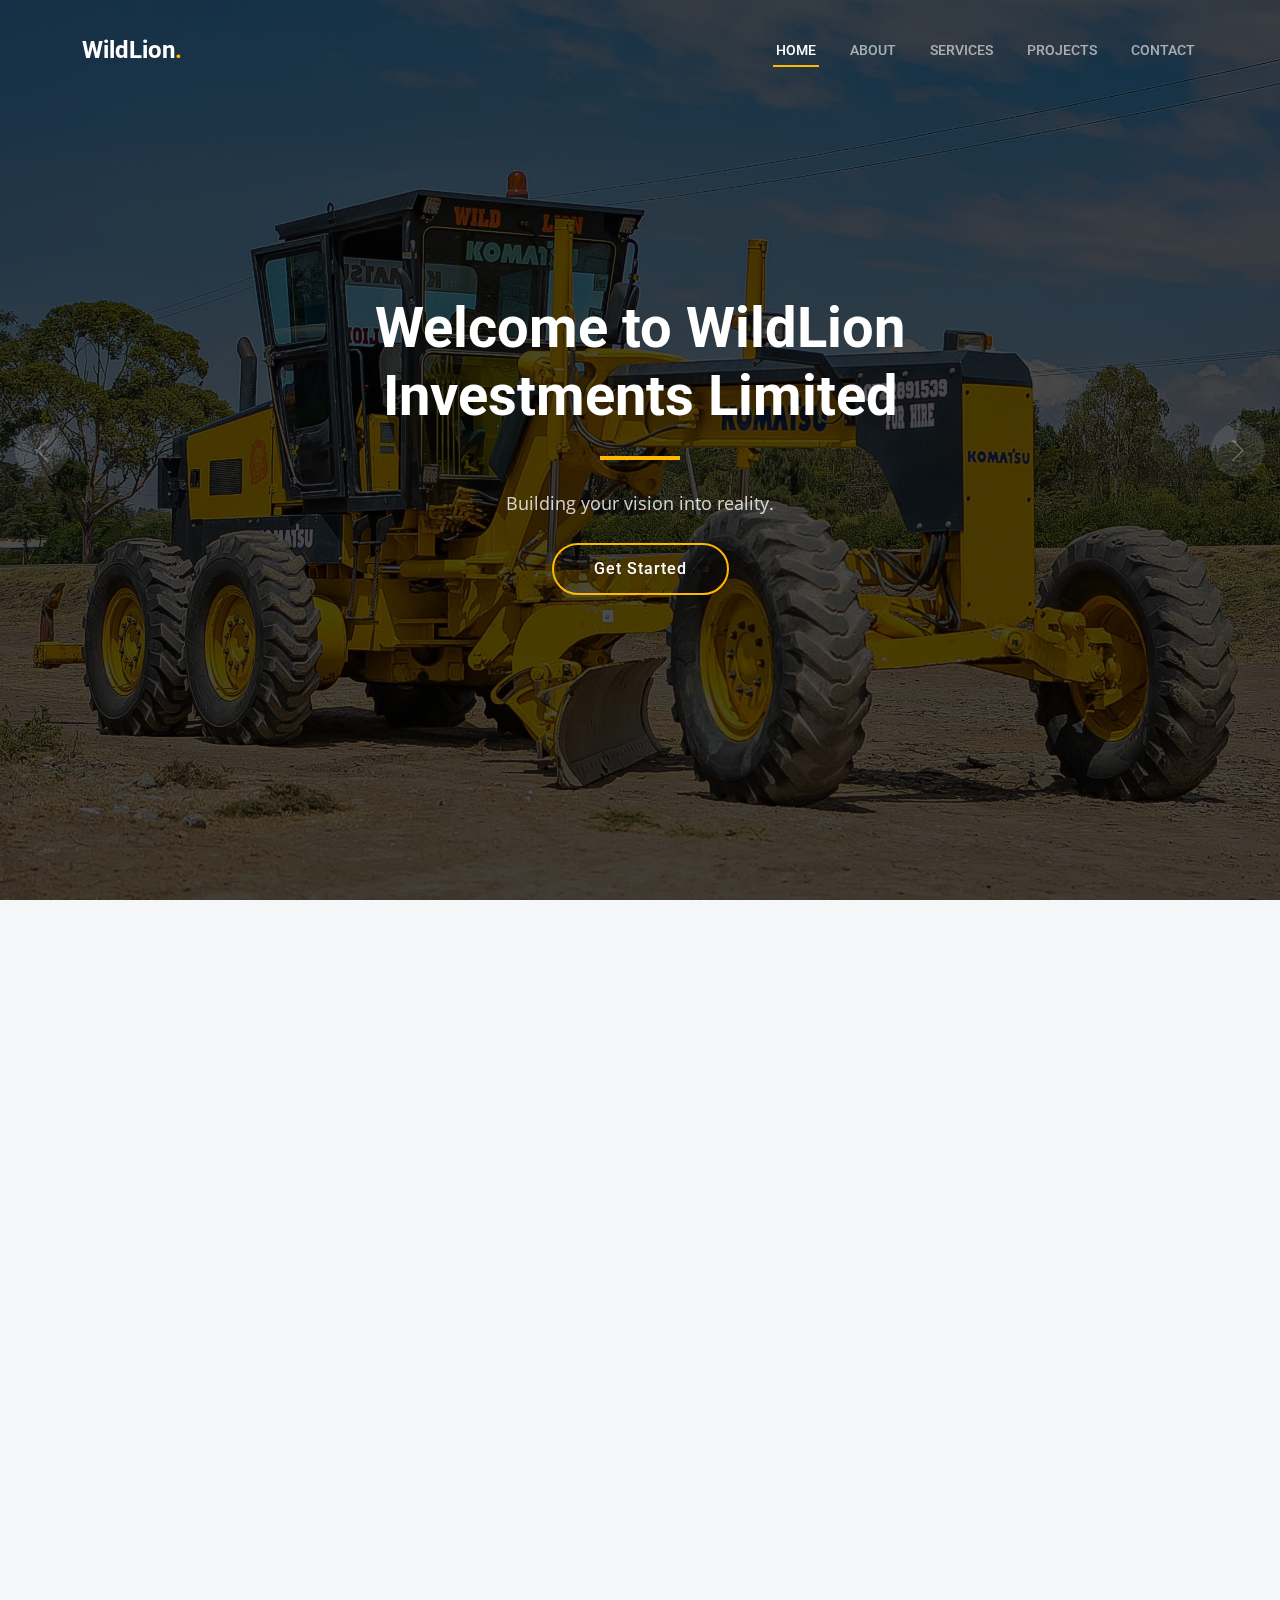
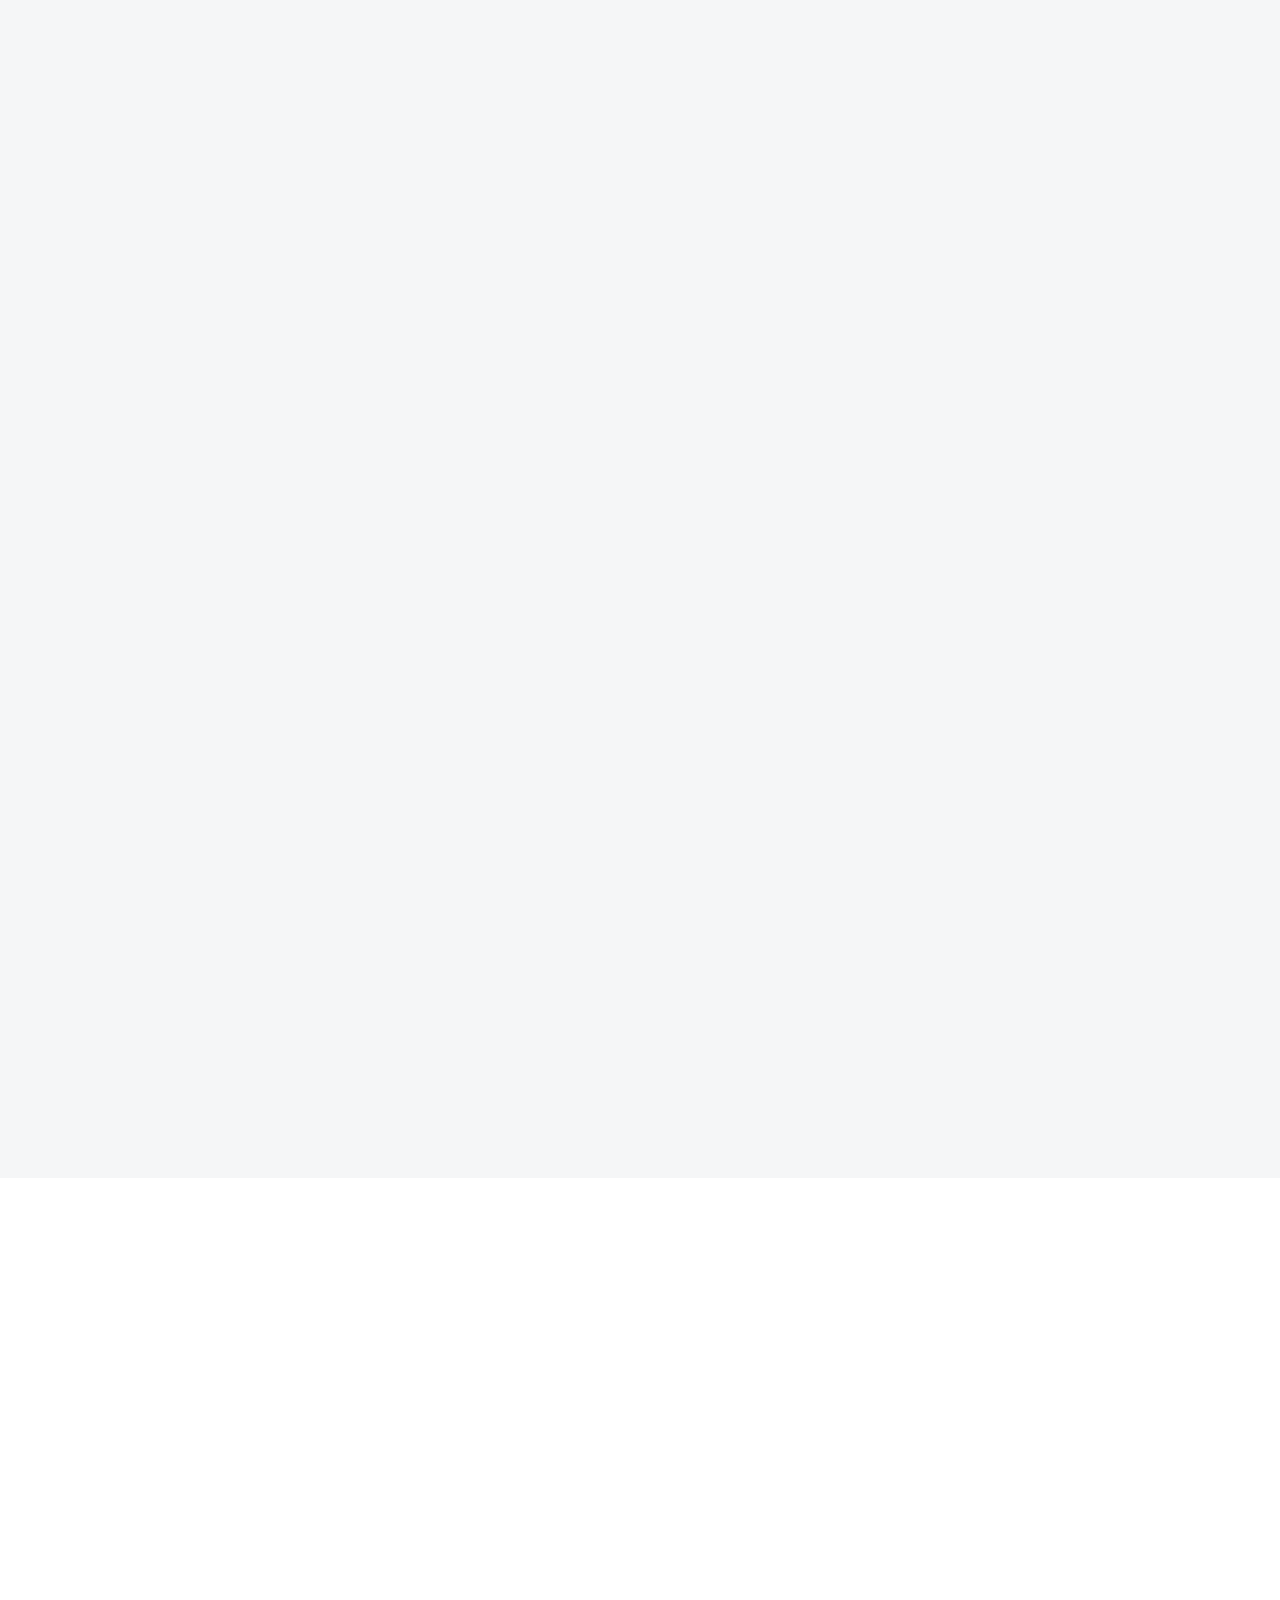
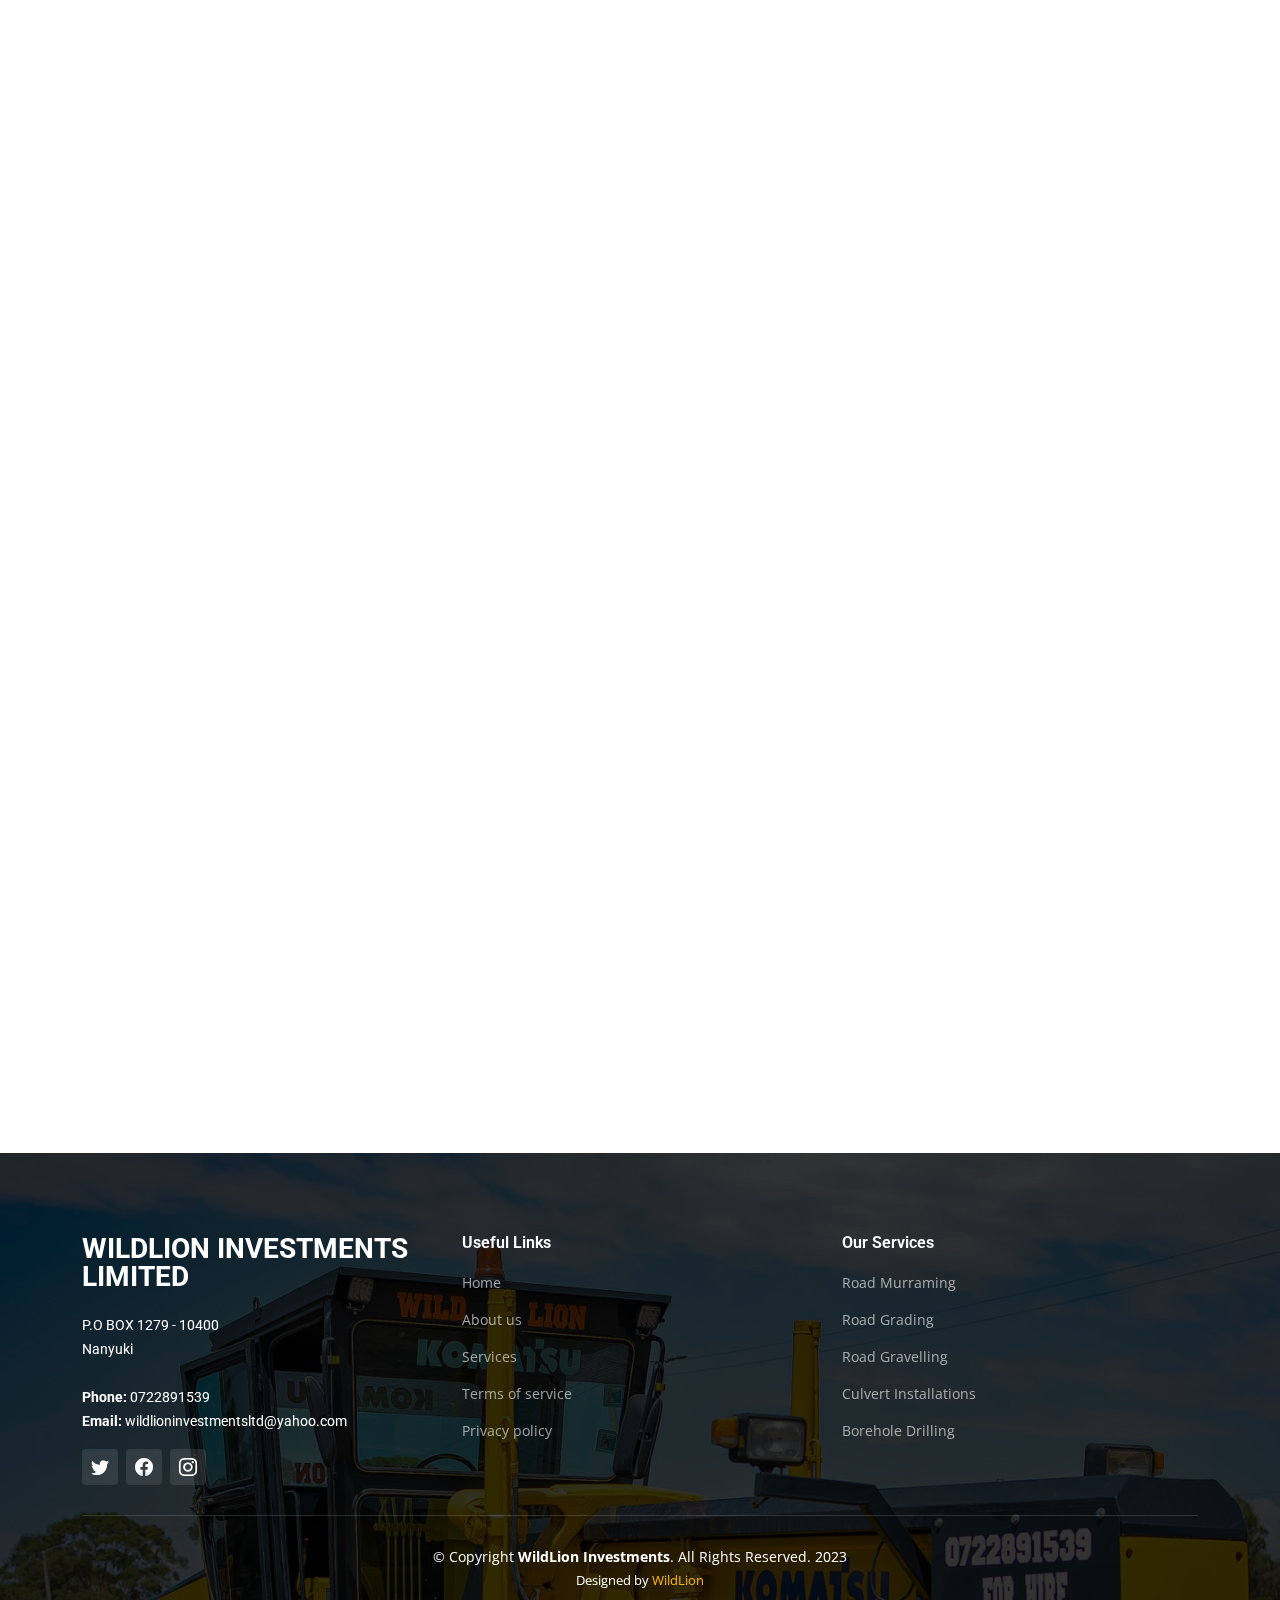
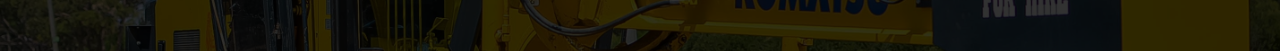
==== index.html @ 892e0ef9 "Edited some explanations" ====
<!DOCTYPE html>
<html lang="en">

<head>
  <meta charset="utf-8">
  <meta content="width=device-width, initial-scale=1.0" name="viewport">

  <title>WildLion Investments Limited</title>
  <meta content="" name="description">
  <meta content="" name="keywords">

  <!-- Favicons -->
  <link href="assets/img/lion_1.svg" rel="icon">
  <link href="assets/img/apple-touch-icon.png" rel="apple-touch-icon">

  <!-- Google Fonts -->
  <link rel="preconnect" href="https://fonts.googleapis.com">
  <link rel="preconnect" href="https://fonts.gstatic.com" crossorigin>
  <link href="https://fonts.googleapis.com/css2?family=Open+Sans:ital,wght@0,300;0,400;0,500;0,600;0,700;1,300;1,400;1,600;1,700&family=Roboto:ital,wght@0,300;0,400;0,500;0,600;0,700;1,300;1,400;1,500;1,600;1,700&family=Work+Sans:ital,wght@0,300;0,400;0,500;0,600;0,700;1,300;1,400;1,500;1,600;1,700&display=swap" rel="stylesheet">

  <!-- Vendor CSS Files -->
  <link href="assets/vendor/bootstrap/css/bootstrap.min.css" rel="stylesheet">
  <link href="assets/vendor/bootstrap-icons/bootstrap-icons.css" rel="stylesheet">
  <link href="assets/vendor/fontawesome-free/css/all.min.css" rel="stylesheet">
  <link href="assets/vendor/aos/aos.css" rel="stylesheet">
  <link href="assets/vendor/glightbox/css/glightbox.min.css" rel="stylesheet">
  <link href="assets/vendor/swiper/swiper-bundle.min.css" rel="stylesheet">

  <!-- Template Main CSS File -->
  <link href="assets/css/main.css" rel="stylesheet">

  <!-- =======================================================
  * Template Name: UpConstruction - v1.3.0
  * Template URL: https://bootstrapmade.com/upconstruction-bootstrap-construction-website-template/
  * Author: BootstrapMade.com
  * License: https://bootstrapmade.com/license/
  ======================================================== -->
</head>

<body>

  <!-- ======= Header ======= -->
  <header id="header" class="header d-flex align-items-center">
    <div class="container-fluid container-xl d-flex align-items-center justify-content-between">

      <a href="index.html" class="logo d-flex align-items-center">
        <!-- Uncomment the line below if you also wish to use an image logo -->
        <!-- <img src="assets/img/logo.png" alt=""> -->
        <h1>WildLion<span>.</span></h1>
      </a>

      <i class="mobile-nav-toggle mobile-nav-show bi bi-list"></i>
      <i class="mobile-nav-toggle mobile-nav-hide d-none bi bi-x"></i>
      <nav id="navbar" class="navbar">
        <ul>
          <li><a href="index.html" class="active">Home</a></li>
          <li><a href="#profile">About</a></li>
          <li><a href="#services">Services</a></li>
          <li><a href="#projects">Projects</a></li>
          <li><a href="#contact">Contact</a></li>
        </ul>
      </nav><!-- .navbar -->

    </div>
  </header><!-- End Header -->

  <!-- ======= Hero Section ======= -->
  <section id="hero" class="hero">

    <div class="info d-flex align-items-center">
      <div class="container">
        <div class="row justify-content-center">
          <div class="col-lg-6 text-center">
            <h2 data-aos="fade-down">Welcome to <span>WildLion Investments Limited</span></h2>
            <p data-aos="fade-up">Building your vision into reality.</p>
            <a data-aos="fade-up" data-aos-delay="200" href="#profile" class="btn-get-started">Get Started</a>
          </div>
        </div>
      </div>
    </div>

    <div id="hero-carousel" class="carousel slide" data-bs-ride="carousel" data-bs-interval="5000">

      <div class="carousel-item active" style="background-image: url(assets/img/hero-carousel/grader.JPG)"></div>
      <div class="carousel-item" style="background-image: url(assets/img/hero-carousel/lorry_cv.JPG)"></div>
      <div class="carousel-item" style="background-image: url(assets/img/hero-carousel/excavator.JPG)"></div>
      <div class="carousel-item" style="background-image: url(assets/img/hero-carousel/lorry_cx.JPG)"></div>
      <div class="carousel-item" style="background-image: url(assets/img/hero-carousel/bulldozer.JPG)"></div>
      <div class="carousel-item" style="background-image: url(assets/img/hero-carousel/lorry_da.JPG)"></div>
      <div class="carousel-item" style="background-image: url(assets/img/hero-carousel/roller.jpg)"></div>

      <a class="carousel-control-prev" href="#hero-carousel" role="button" data-bs-slide="prev">
        <span class="carousel-control-prev-icon bi bi-chevron-left" aria-hidden="true"></span>
      </a>

      <a class="carousel-control-next" href="#hero-carousel" role="button" data-bs-slide="next">
        <span class="carousel-control-next-icon bi bi-chevron-right" aria-hidden="true"></span>
      </a>

    </div>

  </section><!-- End Hero Section -->

  <main id="main">
    <!-- ======= Profile Section ======= -->
    <section id="profile" class="testimonials section-bg">
      <div class="container" data-aos="fade-up">

        <div class="section-header">
          <h2>Profile</h2>
        </div>

        <div class="accordion shadow " id="accordionExample">
          <div class="accordion-item">
            <h2 class="accordion-header" id="headingOne">
              <button class="accordion-button" type="button" data-bs-toggle="collapse" data-bs-target="#collapseOne" aria-expanded="true" aria-controls="collapseOne">
                Introduction
              </button>
            </h2>
            <div id="collapseOne" class="accordion-collapse collapse show" aria-labelledby="headingOne" data-bs-parent="#accordionExample">
              <div class="accordion-body">
                <strong>WildLion Investments Limited</strong> is a developed construction company which was registered under department of registrar of company on 3rd December 2013.<br>Wildlion is a group of highly skilled employees with years of on hand experience for the sole purpose of forming a highly skilled construction and rental equipment company.<br>We are always available with the necessary skills, knowledge and equipment to meet any requirement in the field of general construction, civil construction, mechanical construction and rental equipment. Safe working conditions are a very high priority to us not only for our employees, but also for our customers.
              </div>
            </div>
          </div>
          <div class="accordion-item">
            <h2 class="accordion-header" id="headingTwo">
              <button class="accordion-button collapsed" type="button" data-bs-toggle="collapse" data-bs-target="#collapseTwo" aria-expanded="false" aria-controls="collapseTwo">
                Objectives
              </button>
            </h2>
            <div id="collapseTwo" class="accordion-collapse collapse" aria-labelledby="headingTwo" data-bs-parent="#accordionExample">
              <div class="accordion-body">
                To provide our clients with an assured experience when we are chosen to execute their projects.
              </div>
            </div>
          </div>
          <div class="accordion-item">
            <h2 class="accordion-header" id="headingThree">
              <button class="accordion-button collapsed" type="button" data-bs-toggle="collapse" data-bs-target="#collapseThree" aria-expanded="false" aria-controls="collapseThree">
                Vision
              </button>
            </h2>
            <div id="collapseThree" class="accordion-collapse collapse" aria-labelledby="headingThree" data-bs-parent="#accordionExample">
              <div class="accordion-body">
                To be a respectable road and building contractor delivering beyond expectations
              </div>
            </div>
          </div>
          <div class="accordion-item">
            <h2 class="accordion-header" id="headingFour">
              <button class="accordion-button collapsed" type="button" data-bs-toggle="collapse" data-bs-target="#collapseFour" aria-expanded="false" aria-controls="collapseFour">
                Mission
              </button>
            </h2>
            <div id="collapseFour" class="accordion-collapse collapse" aria-labelledby="headingFour" data-bs-parent="#accordionExample">
              <div class="accordion-body">
                Our goal and concern is to provide reliable value added construction services by adding innovation, providing efficient affordable, sustainable, cost effective services of highest level of quality and providing state of art equipment to our customer.
              </div>
            </div>
          </div>
          <div class="accordion-item">
            <h2 class="accordion-header" id="headingFive">
              <button class="accordion-button collapsed" type="button" data-bs-toggle="collapse" data-bs-target="#collapseFive" aria-expanded="false" aria-controls="collapseFive">
                Our Values
              </button>
            </h2>
            <div id="collapseFive" class="accordion-collapse collapse" aria-labelledby="headingFive" data-bs-parent="#accordionExample">
              <div class="accordion-body">
                We belive in maintaining the highest standard of professionalism, integrity, creativity, positive attitude, delivery that meets and surpass expectations while offering prompt and lasting solutions that stand the test of time.
              </div>
            </div>
          </div>
        </div>
      </div>
    </section>

    <!-- ======= Services Section ======= -->
    <section id="services" class="services section-bg">
      <div class="container" data-aos="fade-up">

        <div class="section-header">
          <h2>Services</h2>
        </div>

        <div class="row gy-4">

          <div class="col-lg-4 col-md-6" data-aos="fade-up" data-aos-delay="100">
            <div class="service-item  position-relative">
              <div class="icon">
                <i class="fa-solid fa-mountain-city"></i>
              </div>
              <h3>Machinery & Heavy Equipment for hire</h3>
              <p>Our Rental fleet is one of the strongest in the industry. Our product line include Lorries and Large Earthmovers. We understand that our fleet is the cornerstone of our business and we stand behind the quality equipment we rent.</p>
            </div>
          </div><!-- End Service Item -->

          <div class="col-lg-4 col-md-6" data-aos="fade-up" data-aos-delay="200">
            <div class="service-item position-relative">
              <div class="icon">
                <i class="fa-solid fa-arrow-up-from-ground-water"></i>
              </div>
              <h3>Road Murraming</h3>
              <p>Wildlion Investments Limited strives to give safest roads quality infrastructure. We aim to offer quality grading and murraming for better infrastructure. We understand that the public driving on the roads today deserve and expect to have the best infrastructure possible.</p>
            </div>
          </div><!-- End Service Item -->

          <div class="col-lg-4 col-md-6" data-aos="fade-up" data-aos-delay="300">
            <div class="service-item position-relative">
              <div class="icon">
                <i class="fa-solid fa-compass-drafting"></i>
              </div>
              <h3>Road Grading</h3>
              <p>Wildlion Investments Limited strives to give safest roads quality infrastructure. We aim to offer quality grading and murraming for better infrastructure. We understand that the public driving on the roads today deserve and expect to have the best infrastructure possible.</p>
            </div>
          </div><!-- End Service Item -->

          <div class="col-lg-4 col-md-6" data-aos="fade-up" data-aos-delay="400">
            <div class="service-item position-relative">
              <div class="icon">
                <i class="fa-solid fa-trowel-bricks"></i>
              </div>
              <h3>Culvert Installations</h3>
              <p>We are experts in the installation and design of culverts. We install pipe culverts, box culverts or whatever type of culvert that suites your project best.</p>
            </div>
          </div><!-- End Service Item -->

          <div class="col-lg-4 col-md-6" data-aos="fade-up" data-aos-delay="500">
            <div class="service-item position-relative">
              <div class="icon">
                <i class="fa-solid fa-helmet-safety"></i>
              </div>
              <h3>Borehole Drilling</h3>
              <p>Our borehole services are affordable and top notch. We understand that water is essential for every household and we aim at providing household water to small rural communities or farm household. We always strive to give our clients the best and prompt services.</p>
            </div>
          </div><!-- End Service Item -->

          <div class="col-lg-4 col-md-6" data-aos="fade-up" data-aos-delay="600">
            <div class="service-item position-relative">
              <div class="icon">
                <i class="fa-solid fa-arrow-up-from-ground-water"></i>
              </div>
              <h3>Pans Excavation</h3>
              <p>Our borehole services are available and top notch. We understand that water is essential for every household and we aim at providing household water to small rural communities or farm household. We always strive to give our clients the best and prompt services.</p>
            </div>
          </div><!-- End Service Item -->

        </div>

      </div>
    </section><!-- End Services Section -->

    <!-- ======= Our Projects Section ======= -->
    <section id="projects" class="projects">
      <div class="container" data-aos="fade-up">

        <div class="section-header">
          <h2>Our Projects</h2>
        </div>

        <div class="card-group">
          <div class="card">
            <img src="./assets/img/ex_at_work.jpg" class="card-img-top" alt="excavator at work">
            <div class="card-body">
              <h5 class="card-title">Title</h5>
              <p class="card-text">Road gravelling in Segera, Tigithi and Githiga ward.</p>
            </div>
          </div>
          <div class="card">
            <img src="./assets/img/dozer_at_work.jpg" class="card-img-top" alt="A bulldozer at work">
            <div class="card-body">
              <h5 class="card-title">Household irrigation project</h5>
              <p class="card-text">An ongoing construction in Bondeni and Nagum, Ng'arua division, Laikipia West constituency.</p>
            </div>
          </div>
          <div class="card">
            <img src="./assets/img/road_construction.jpg" class="card-img-top" alt="road murraming">
            <div class="card-body">
              <h5 class="card-title">Road maintenance project</h5>
              <p class="card-text">Completed grading, gravelling and culvert installation works at container road in Thingithu ward.</p>
            </div>
          </div>
        </div>
      </div>
    </section><!-- End Our Projects Section -->

    <!-- ======= Contacts Section ======= -->
    <section id="contact" class="contact">
      <div class="container" data-aos="fade-up" data-aos-delay="100">
        <div class="section-header">
          <h2>Contacts</h2>
          <p>Do not hesitate to reach us.</p>
        </div>
        <div class="row gy-4">
          <div class="col-lg-6">
            <div class="info-item  d-flex flex-column justify-content-center align-items-center">
              <i class="bi bi-map"></i>
              <h3>Our Address</h3>
              <p>P.O BOX 1769 - 10400 Nanyuki, Kenya</p>
            </div>
          </div><!-- End Info Item -->

          <div class="col-lg-3 col-md-6">
            <div class="info-item d-flex flex-column justify-content-center align-items-center">
              <i class="bi bi-envelope"></i>
              <h3>Email Us</h3>
              <p>wildlioninvestmentsltd@yahoo.com</p>
            </div>
          </div><!-- End Info Item -->

          <div class="col-lg-3 col-md-6">
            <div class="info-item  d-flex flex-column justify-content-center align-items-center">
              <i class="bi bi-telephone"></i>
              <h3>Call Us</h3>
              <p>+254 722 891 539</p>
            </div>
          </div><!-- End Info Item -->

        </div>

        <div class="row gy-4 mt-1">
          <iframe src="https://www.google.com/maps/embed?pb=!1m18!1m12!1m3!1d3989.8182537524485!2d37.071424814157396!3d0.010468099992365903!2m3!1f0!2f0!3f0!3m2!1i1024!2i768!4f13.1!3m3!1m2!1s0x1787f630efabcb41%3A0x683f0cd83c55d07e!2sBemwaki%20Towers!5e0!3m2!1sen!2ske!4v1677597727712!5m2!1sen!2ske" width="600" height="450" style="border:0;" allowfullscreen="" loading="lazy" referrerpolicy="no-referrer-when-downgrade"></iframe>
        </div>

      </div>
    </section><!-- End Contacts Section -->

  </main><!-- End #main -->

  <!-- ======= Footer ======= -->
  <footer id="footer" class="footer">

    <div class="footer-content position-relative">
      <div class="container">
        <div class="row">

          <div class="col-lg-4 col-md-6">
            <div class="footer-info">
              <h3>WildLion Investments Limited</h3>
              <p>
                P.O BOX 1279 - 10400 <br>
                Nanyuki<br><br>
                <strong>Phone:</strong> 0722891539<br>
                <strong>Email:</strong> wildlioninvestmentsltd@yahoo.com<br>
              </p>
              <div class="social-links d-flex mt-3">
                <a href="#" class="d-flex align-items-center justify-content-center"><i class="bi bi-twitter"></i></a>
                <a href="#" class="d-flex align-items-center justify-content-center"><i class="bi bi-facebook"></i></a>
                <a href="#" class="d-flex align-items-center justify-content-center"><i class="bi bi-instagram"></i></a>
              </div>
            </div>
          </div><!-- End footer info column-->

          <div class="col-lg-4 col-md-3 footer-links">
            <h4>Useful Links</h4>
            <ul>
              <li><a href="#">Home</a></li>
              <li><a href="#">About us</a></li>
              <li><a href="#">Services</a></li>
              <li><a href="#">Terms of service</a></li>
              <li><a href="#">Privacy policy</a></li>
            </ul>
          </div><!-- End footer links column-->

          <div class="col-lg-4 col-md-3 footer-links">
            <h4>Our Services</h4>
            <ul>
              <li><a href="#">Road Murraming</a></li>
              <li><a href="#">Road Grading</a></li>
              <li><a href="#">Road Gravelling</a></li>
              <li><a href="#">Culvert Installations</a></li>
              <li><a href="#">Borehole Drilling</a></li>
            </ul>
          </div><!-- End footer links column-->

          <!-- <div class="col-lg-2 col-md-3 footer-links">
            <h4>Hic solutasetp</h4>
            <ul>
              <li><a href="#">Molestiae accusamus iure</a></li>
              <li><a href="#">Excepturi dignissimos</a></li>
              <li><a href="#">Suscipit distinctio</a></li>
              <li><a href="#">Dilecta</a></li>
              <li><a href="#">Sit quas consectetur</a></li>
            </ul>
          </div>End footer links column -->

          <!-- <div class="col-lg-2 col-md-3 footer-links">
            <h4>Nobis illum</h4>
            <ul>
              <li><a href="#">Ipsam</a></li>
              <li><a href="#">Laudantium dolorum</a></li>
              <li><a href="#">Dinera</a></li>
              <li><a href="#">Trodelas</a></li>
              <li><a href="#">Flexo</a></li>
            </ul>
          </div>End footer links column -->

        </div>
      </div>
    </div>

    <div class="footer-legal text-center position-relative">
      <div class="container">
        <div class="copyright">
          &copy; Copyright <strong><span>WildLion Investments</span></strong>. All Rights Reserved. 2023
        </div>
        <div class="credits">
          <!-- All the links in the footer should remain intact. -->
          <!-- You can delete the links only if you purchased the pro version. -->
          <!-- Licensing information: https://bootstrapmade.com/license/ -->
          <!-- Purchase the pro version with working PHP/AJAX contact form: https://bootstrapmade.com/upconstruction-bootstrap-construction-website-template/ -->
          Designed by <a href="#">WildLion</a>
        </div>
      </div>
    </div>

  </footer>
  <!-- End Footer -->

  <a href="#" class="scroll-top d-flex align-items-center justify-content-center"><i class="bi bi-arrow-up-short"></i></a>

  <div id="preloader"></div>

  <!-- Vendor JS Files -->
  <script src="assets/vendor/bootstrap/js/bootstrap.bundle.min.js"></script>
  <script src="assets/vendor/aos/aos.js"></script>
  <script src="assets/vendor/glightbox/js/glightbox.min.js"></script>
  <script src="assets/vendor/isotope-layout/isotope.pkgd.min.js"></script>
  <script src="assets/vendor/swiper/swiper-bundle.min.js"></script>
  <script src="assets/vendor/purecounter/purecounter_vanilla.js"></script>
  <script src="assets/vendor/php-email-form/validate.js"></script>

  <!-- Template Main JS File -->
  <script src="assets/js/main.js"></script>

</body>

</html>
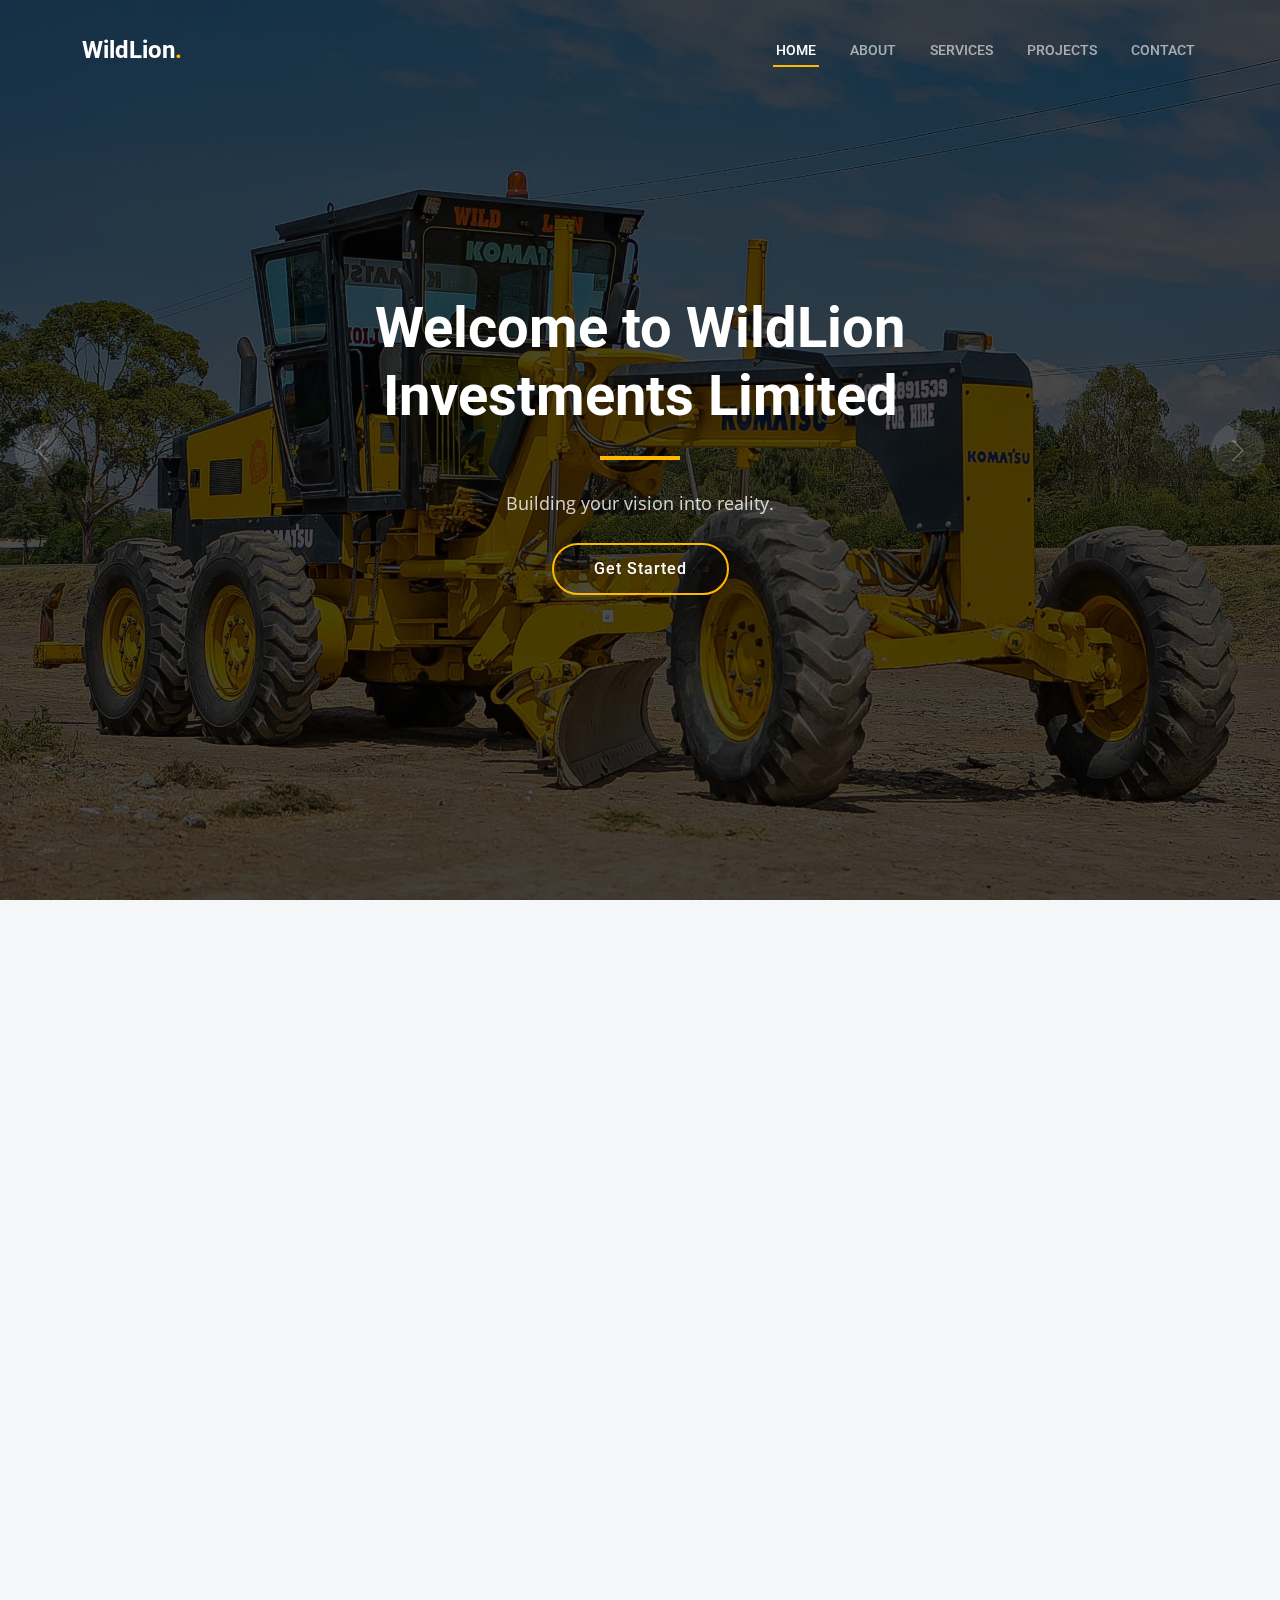
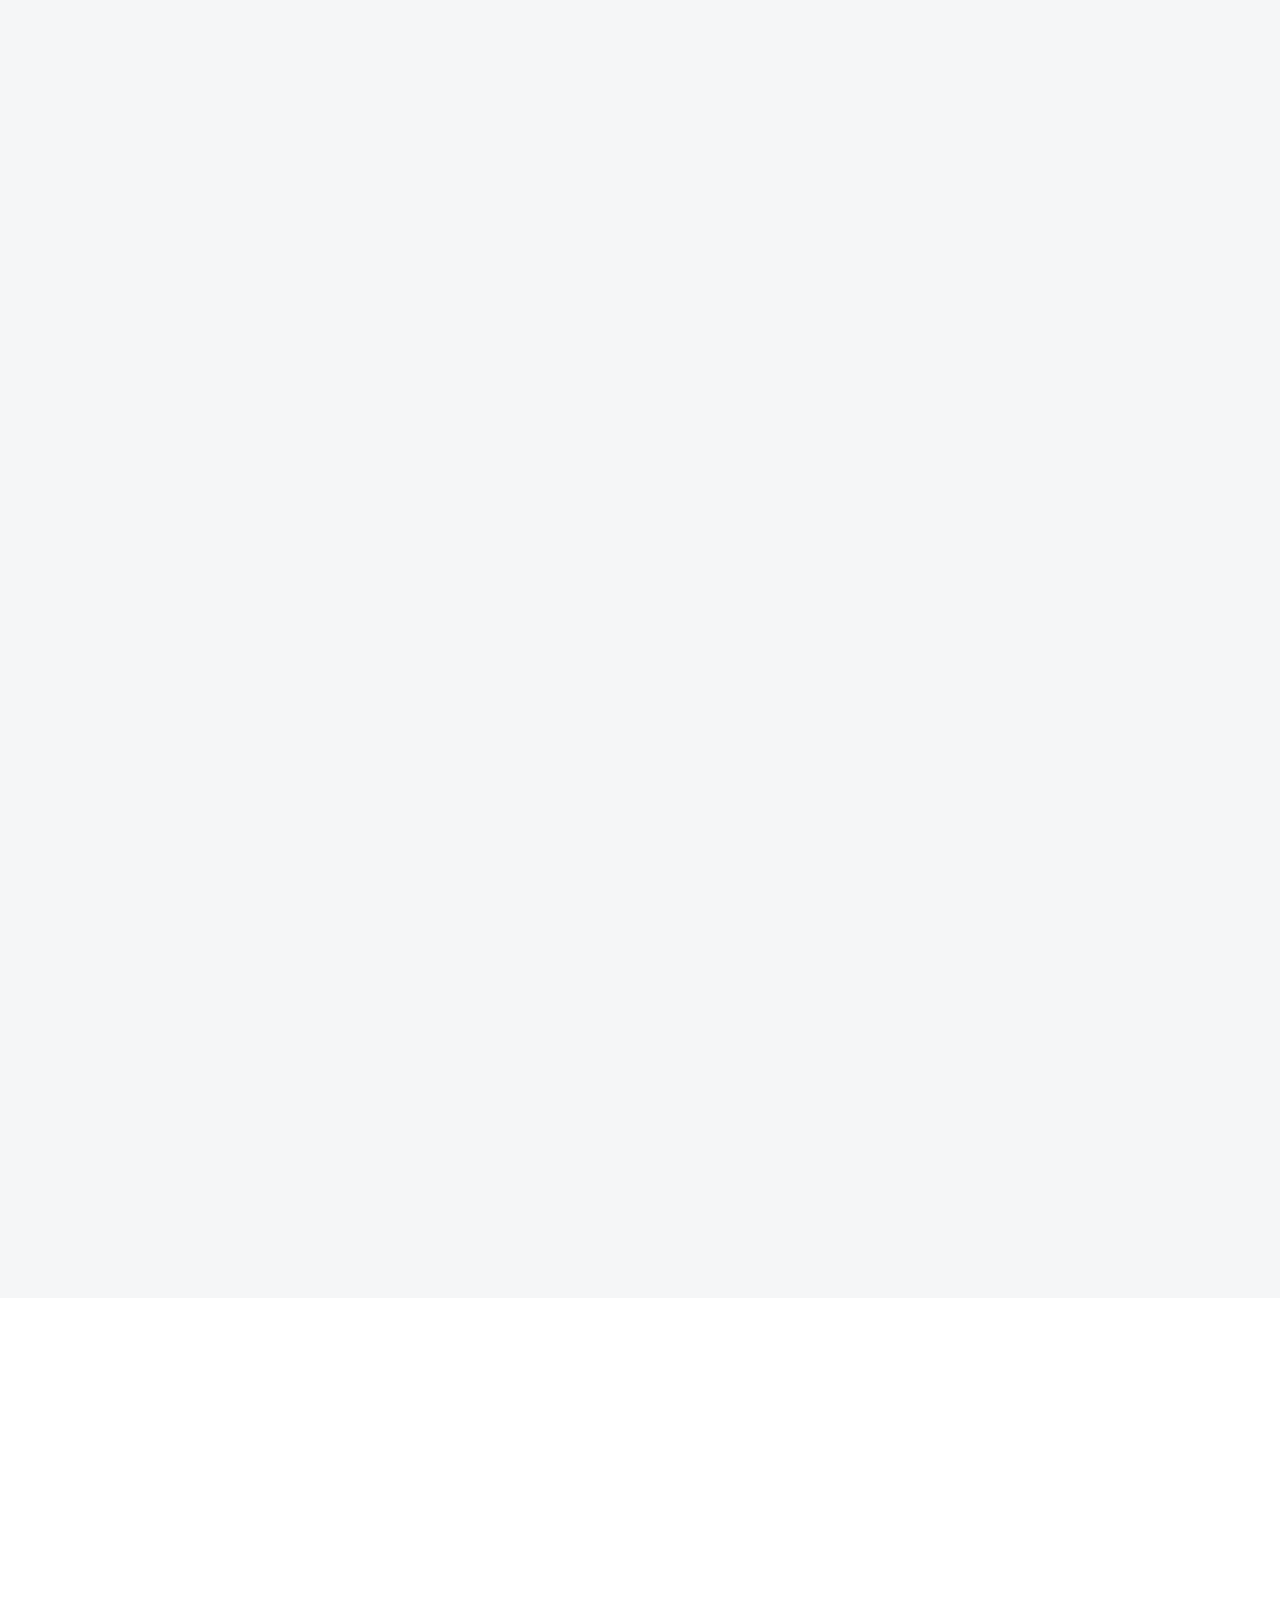
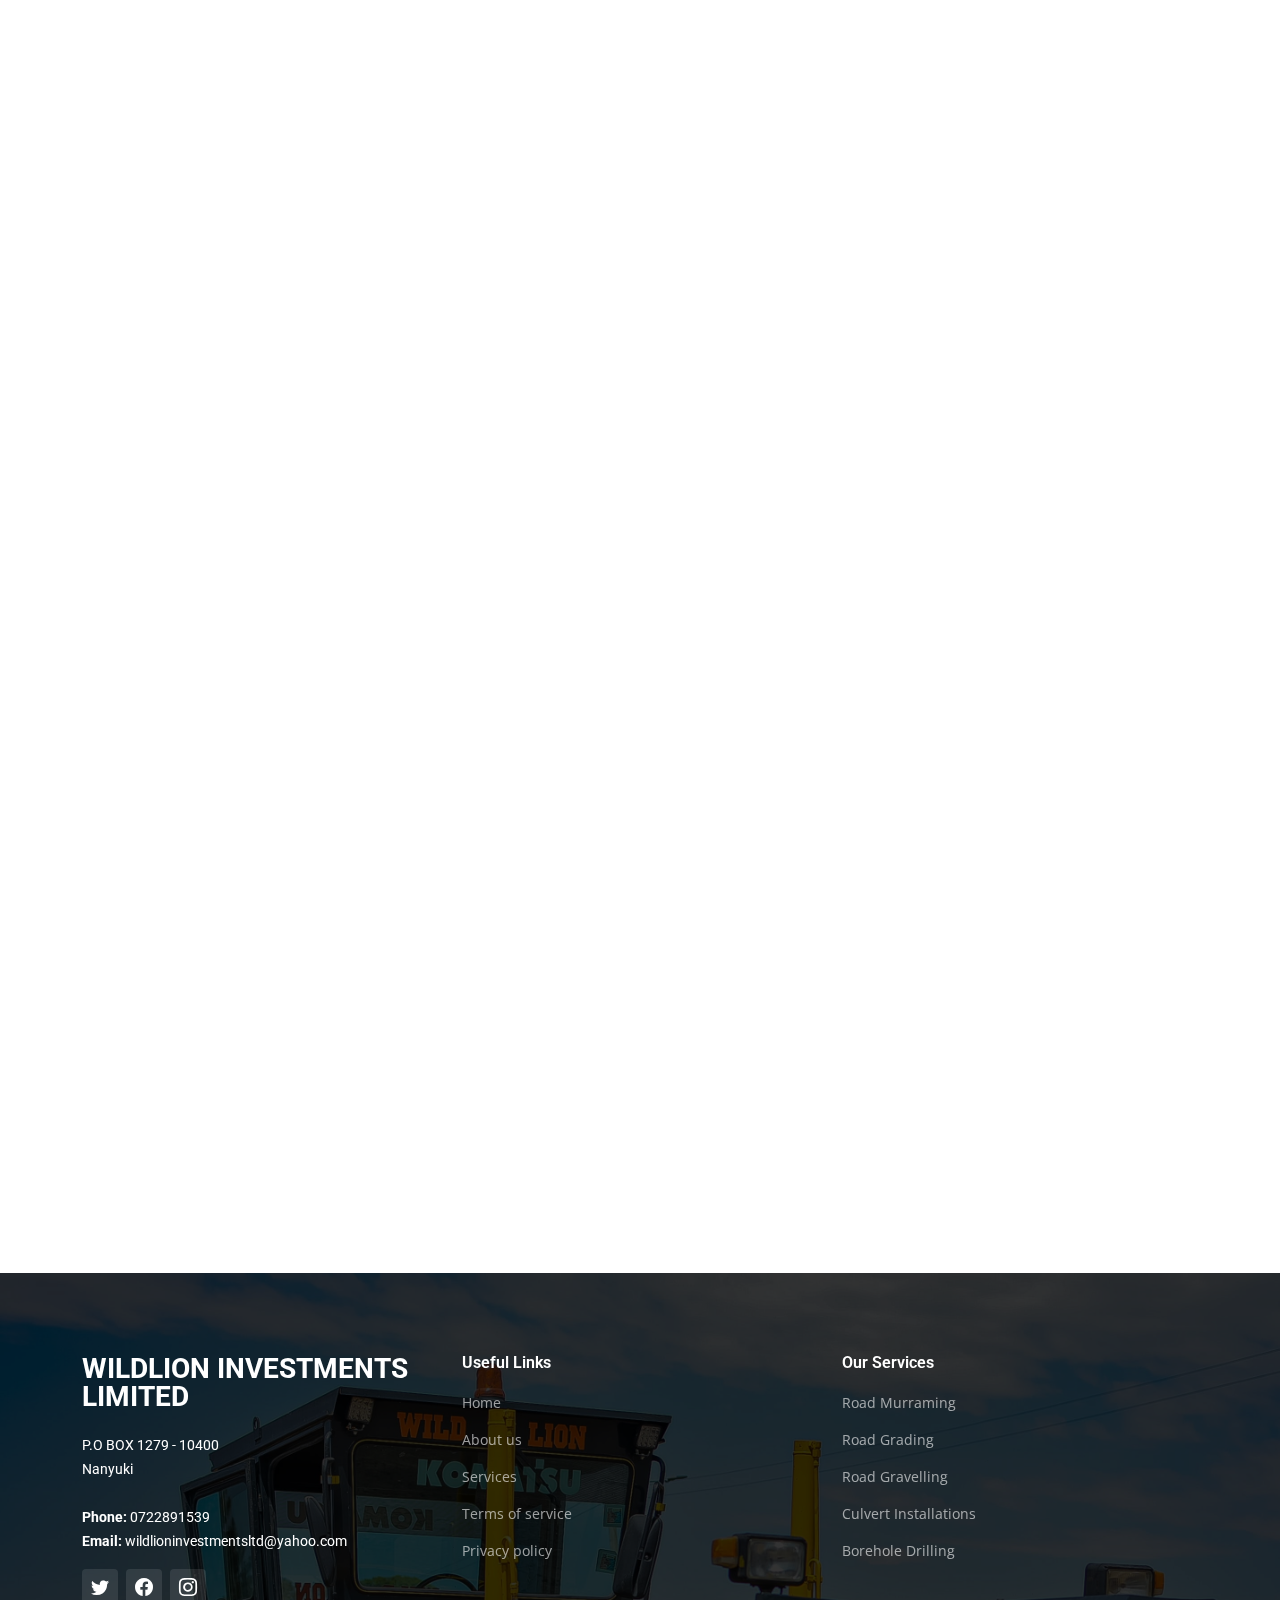
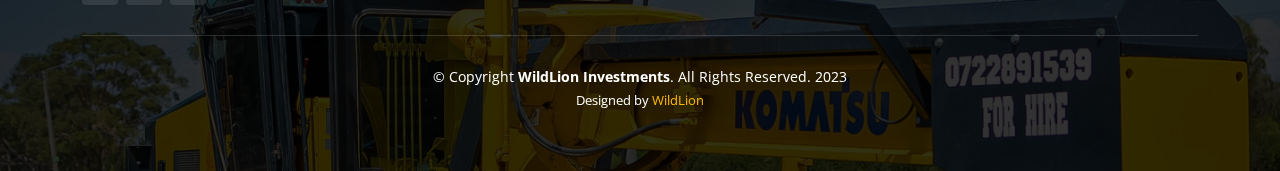
==== commit 4aa28a48: "adding some features" ====
--- a/index.html
+++ b/index.html
@@ -6,8 +6,8 @@
   <meta content="width=device-width, initial-scale=1.0" name="viewport">
 
   <title>WildLion Investments Limited</title>
-  <meta content="" name="description">
-  <meta content="" name="keywords">
+  <meta content="Construction company offering services such as heavy machinery and vehicles for hire, borehole drilling and pan excavations." name="description">
+  <meta content="Construction, company, Nanyuki, Hire, Lorries, excavator, bulldozer, grader, roller" name="keywords">
 
   <!-- Favicons -->
   <link href="assets/img/lion_1.svg" rel="icon">
@@ -28,13 +28,6 @@
 
   <!-- Template Main CSS File -->
   <link href="assets/css/main.css" rel="stylesheet">
-
-  <!-- =======================================================
-  * Template Name: UpConstruction - v1.3.0
-  * Template URL: https://bootstrapmade.com/upconstruction-bootstrap-construction-website-template/
-  * Author: BootstrapMade.com
-  * License: https://bootstrapmade.com/license/
-  ======================================================== -->
 </head>
 
 <body>
@@ -119,7 +112,7 @@
             </h2>
             <div id="collapseOne" class="accordion-collapse collapse show" aria-labelledby="headingOne" data-bs-parent="#accordionExample">
               <div class="accordion-body">
-                <strong>WildLion Investments Limited</strong> is a developed construction company which was registered under department of registrar of company on 3rd December 2013.<br>Wildlion is a group of highly skilled employees with years of on hand experience for the sole purpose of forming a highly skilled construction and rental equipment company.<br>We are always available with the necessary skills, knowledge and equipment to meet any requirement in the field of general construction, civil construction, mechanical construction and rental equipment. Safe working conditions are a very high priority to us not only for our employees, but also for our customers.
+                <strong>WildLion Investments Limited</strong> is a developed construction company which was registered under department of registrar of company on 3rd December 2013.<br>Wildlion is a group of highly skilled employees with years of on hand experience for the sole purpose of forming a highly skilled construction and rental equipment company.<br>We are always available and affordable with the necessary skills, knowledge and equipment to meet any requirement in the field of general construction, civil construction, mechanical construction and rental equipment. Safe working conditions are a very high priority to us not only for our employees, but also for our customers.<br>We strive to focus on cost and value for our clients, we have a strong emphasis on achieving this aims while still maintaining a high quality delivery across all its companies and projects. At Wildlion investments ltd we know that improvement comes with the diligent evaluation and improvement of our work methods.<br>We will continue to value our clients and uphold a superior level of quality and efficiency for every project. Our capabilities, experience and credibility makes the company preferred  by many industry leaders and communities. 
               </div>
             </div>
           </div>
@@ -167,7 +160,7 @@
             </h2>
             <div id="collapseFive" class="accordion-collapse collapse" aria-labelledby="headingFive" data-bs-parent="#accordionExample">
               <div class="accordion-body">
-                We belive in maintaining the highest standard of professionalism, integrity, creativity, positive attitude, delivery that meets and surpass expectations while offering prompt and lasting solutions that stand the test of time.
+                We believe in maintaining the highest standard of professionalism, integrity, creativity, positive attitude, delivery that meets and surpass expectations while offering prompt and lasting solutions that stand the test of time.
               </div>
             </div>
           </div>
@@ -201,7 +194,7 @@
                 <i class="fa-solid fa-arrow-up-from-ground-water"></i>
               </div>
               <h3>Road Murraming</h3>
-              <p>Wildlion Investments Limited strives to give safest roads quality infrastructure. We aim to offer quality grading and murraming for better infrastructure. We understand that the public driving on the roads today deserve and expect to have the best infrastructure possible.</p>
+              <p>Wildlion Investments Limited strives to give safest roads and quality infrastructure. We aim to offer quality grading and murraming for better infrastructure. We understand that the public driving on the roads today deserve and expect to have the best infrastructure possible.</p>
             </div>
           </div><!-- End Service Item -->
 
@@ -211,7 +204,7 @@
                 <i class="fa-solid fa-compass-drafting"></i>
               </div>
               <h3>Road Grading</h3>
-              <p>Wildlion Investments Limited strives to give safest roads quality infrastructure. We aim to offer quality grading and murraming for better infrastructure. We understand that the public driving on the roads today deserve and expect to have the best infrastructure possible.</p>
+              <p>Wildlion Investments Limited strives to give safest roads and quality infrastructure. We aim to offer quality grading and murraming for better infrastructure. We understand that the public driving on the roads today deserve and expect to have the best infrastructure possible.</p>
             </div>
           </div><!-- End Service Item -->
 
@@ -262,7 +255,7 @@
           <div class="card">
             <img src="./assets/img/ex_at_work.jpg" class="card-img-top" alt="excavator at work">
             <div class="card-body">
-              <h5 class="card-title">Title</h5>
+              <h5 class="card-title">Road maintenance project</h5>
               <p class="card-text">Road gravelling in Segera, Tigithi and Githiga ward.</p>
             </div>
           </div>
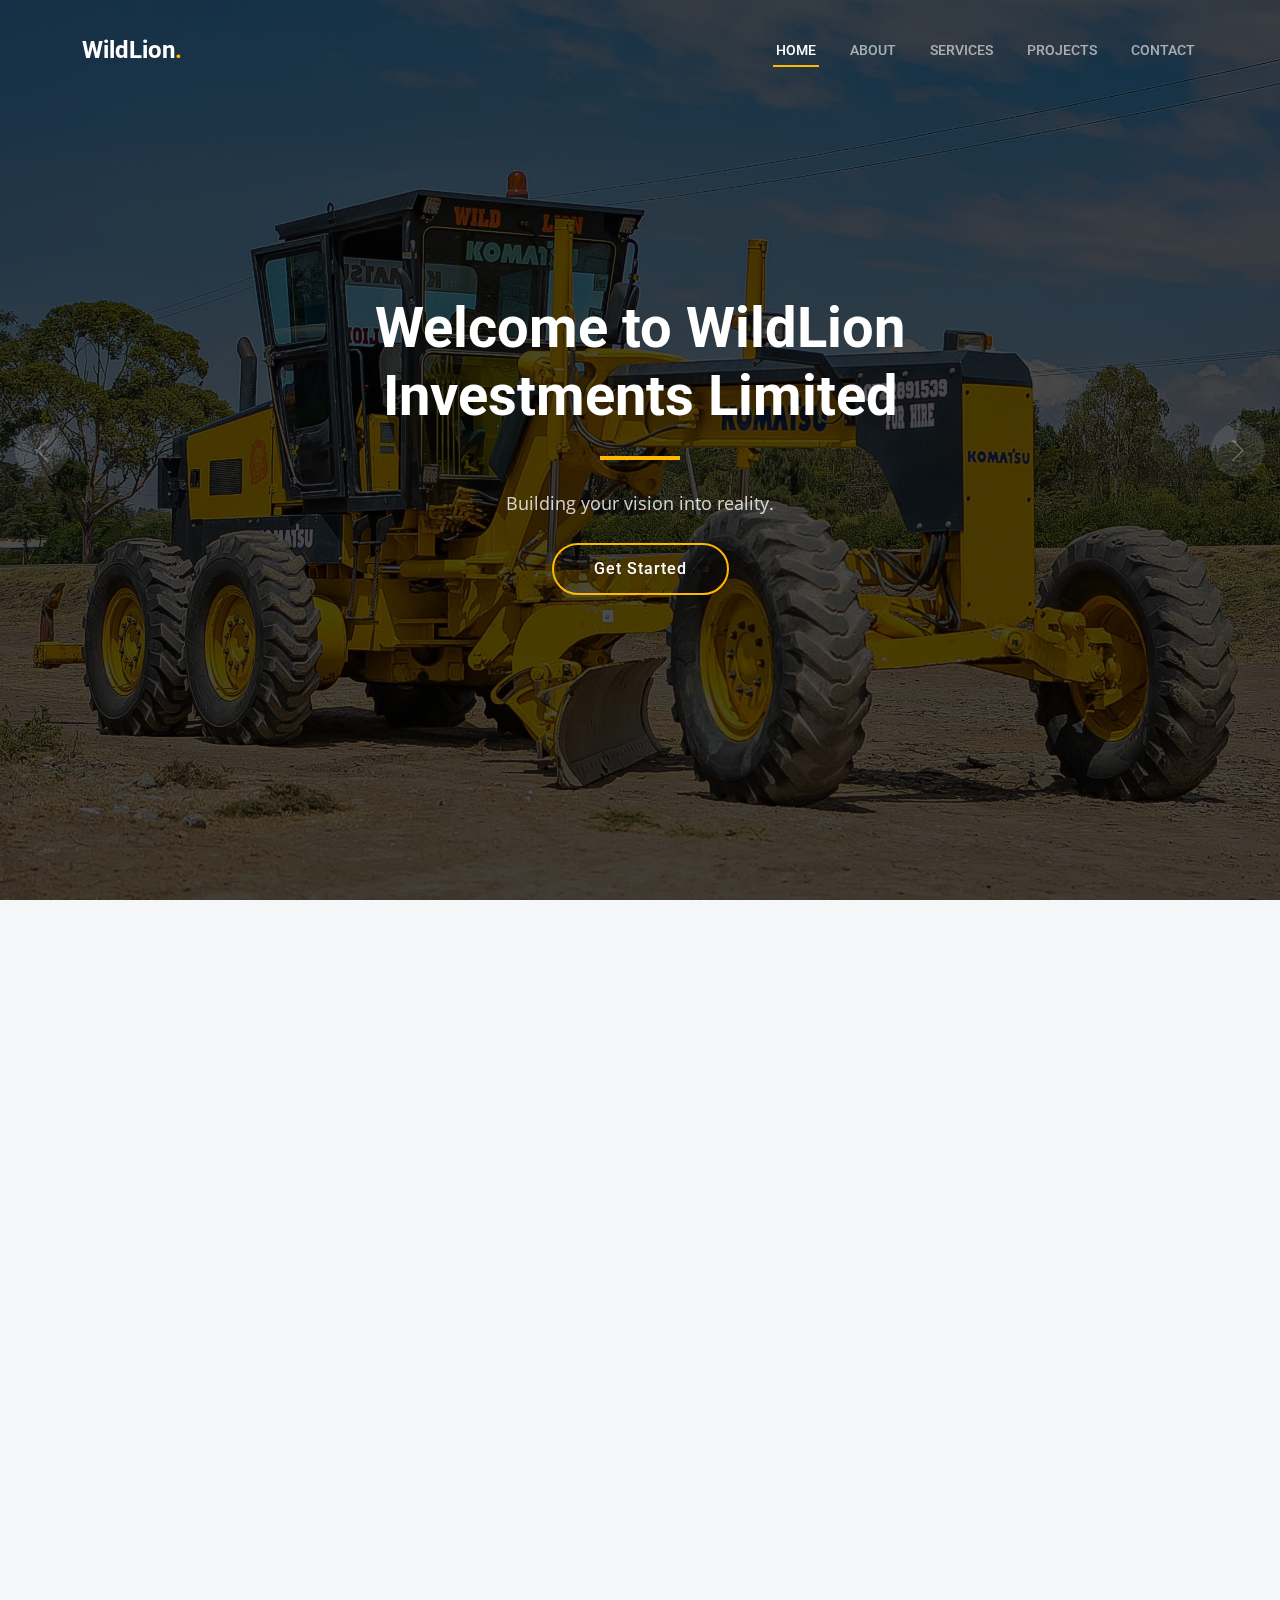
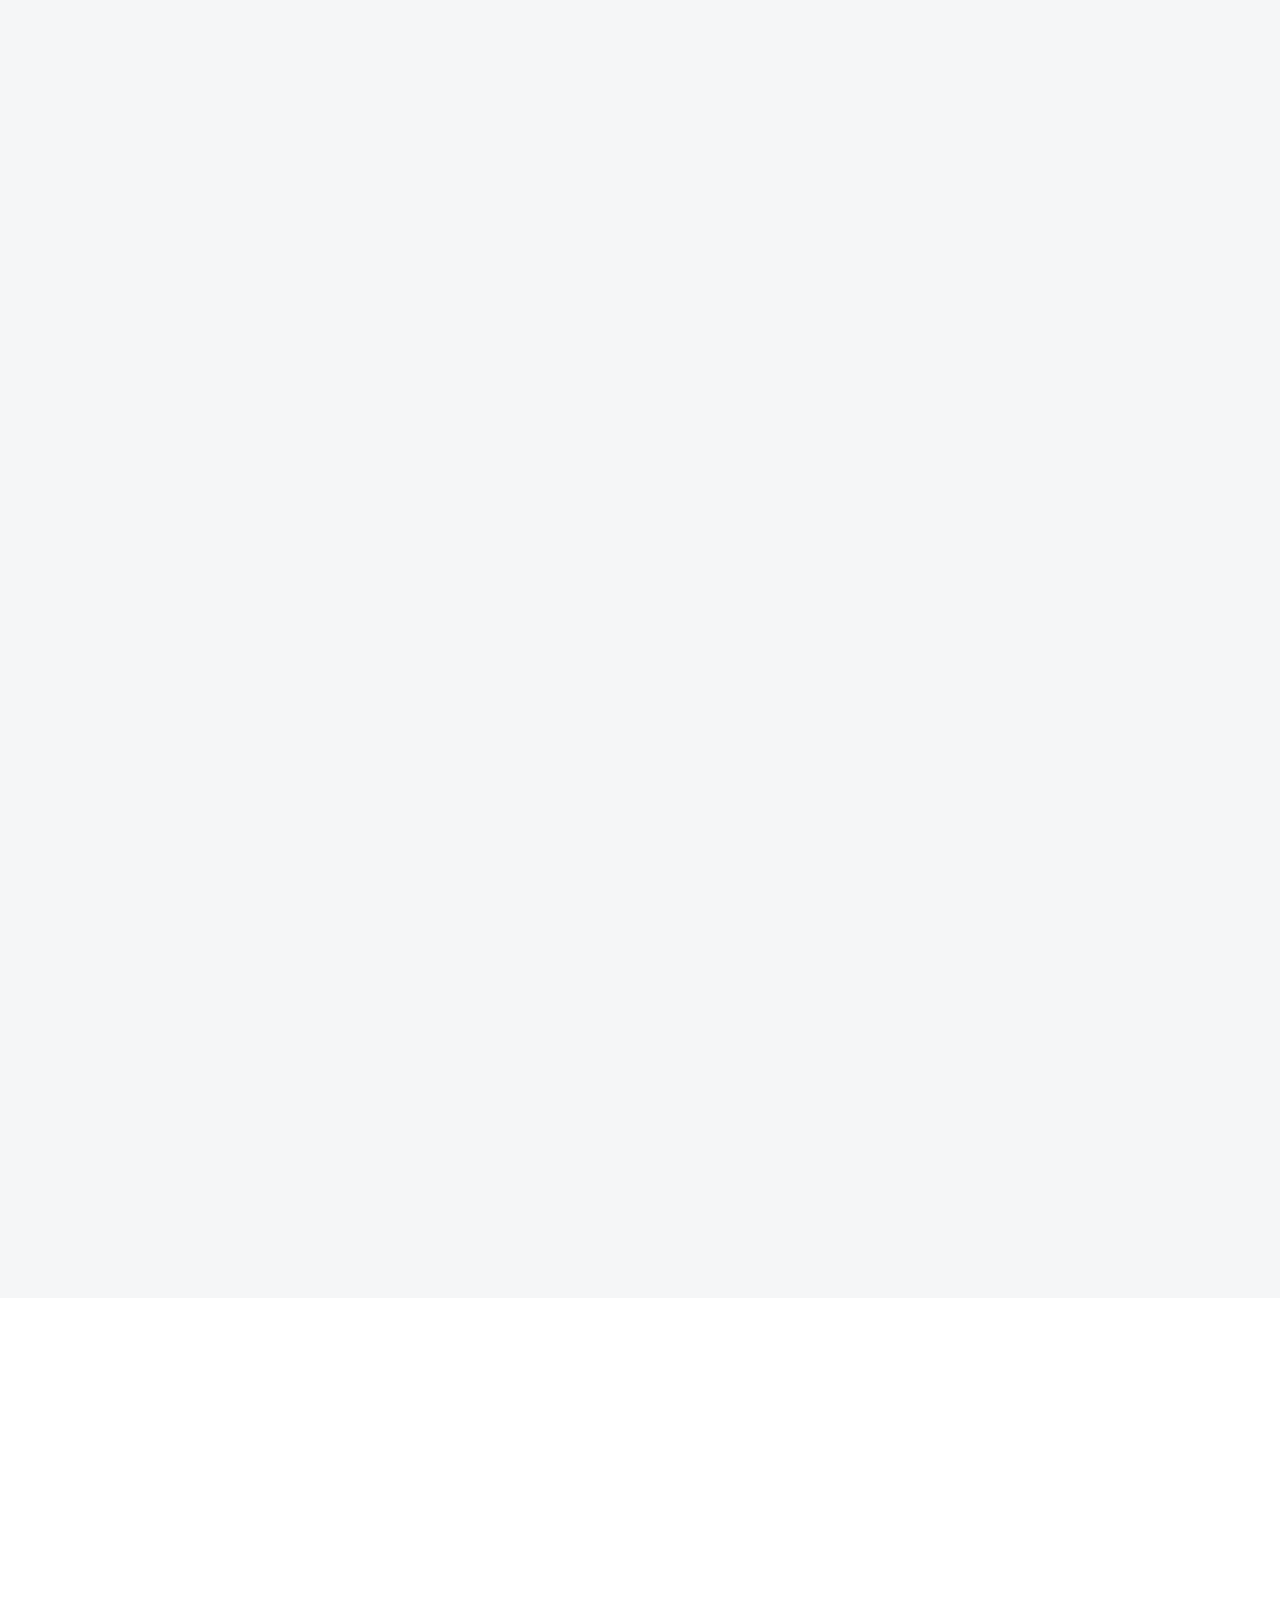
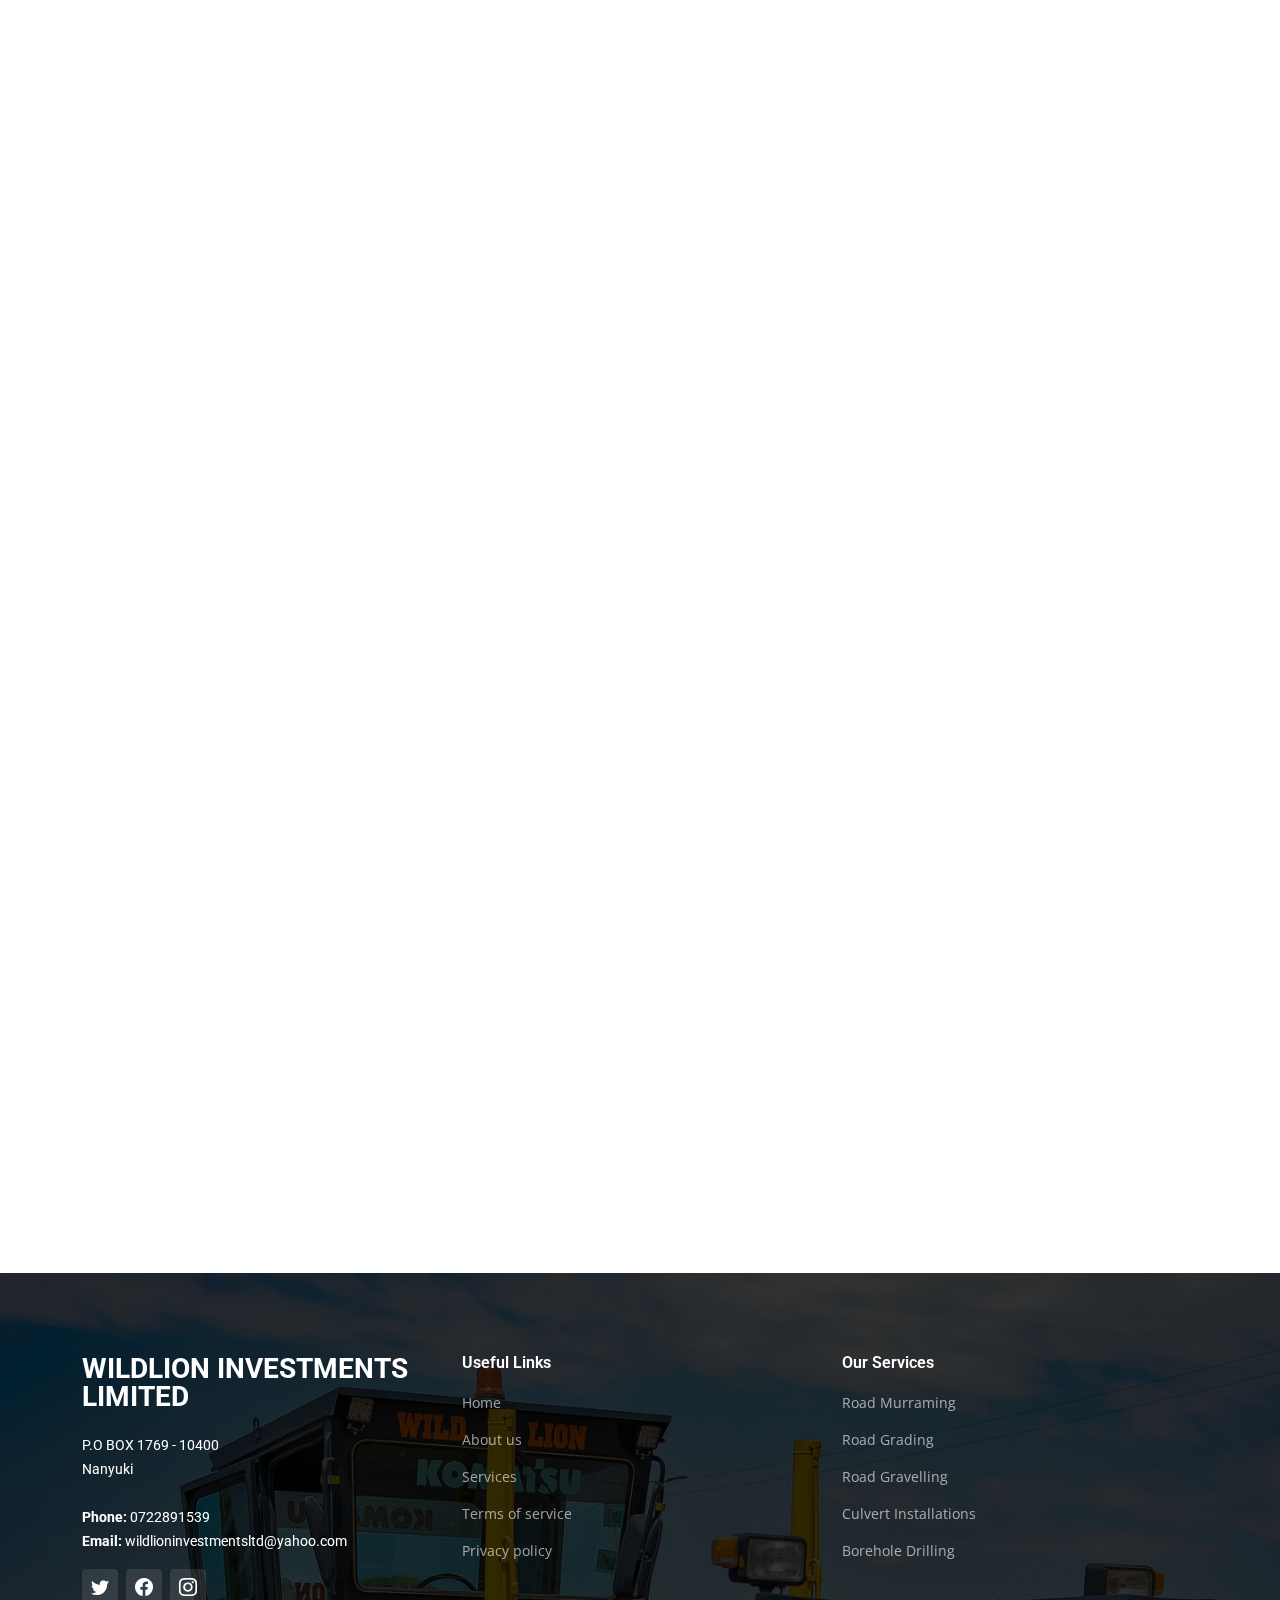
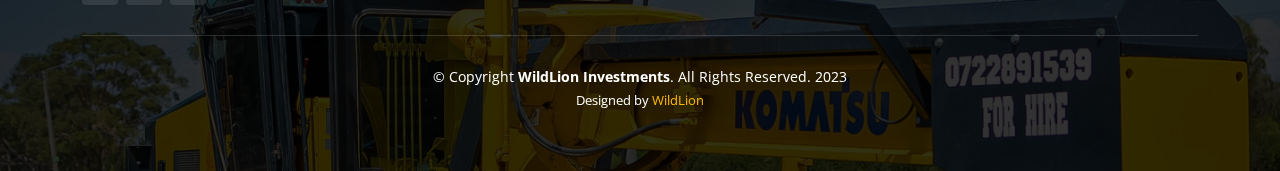
==== commit 96674dbc: "changed the map" ====
--- a/index.html
+++ b/index.html
@@ -312,7 +312,7 @@
         </div>
 
         <div class="row gy-4 mt-1">
-          <iframe src="https://www.google.com/maps/embed?pb=!1m18!1m12!1m3!1d3989.8182537524485!2d37.071424814157396!3d0.010468099992365903!2m3!1f0!2f0!3f0!3m2!1i1024!2i768!4f13.1!3m3!1m2!1s0x1787f630efabcb41%3A0x683f0cd83c55d07e!2sBemwaki%20Towers!5e0!3m2!1sen!2ske!4v1677597727712!5m2!1sen!2ske" width="600" height="450" style="border:0;" allowfullscreen="" loading="lazy" referrerpolicy="no-referrer-when-downgrade"></iframe>
+          <iframe src="https://www.google.com/maps/embed?pb=!1m18!1m12!1m3!1d498.7272823419233!2d37.07442323528029!3d0.01006882492992565!2m3!1f0!2f0!3f0!3m2!1i1024!2i768!4f13.1!3m3!1m2!1s0x18281ff5cb83bb2f%3A0xd2326f14e0cdeed1!2sWildLion%20Investments!5e0!3m2!1sen!2ske!4v1678181269977!5m2!1sen!2ske" width="600" height="450" style="border:0;" allowfullscreen="" loading="lazy" referrerpolicy="no-referrer-when-downgrade"></iframe>
         </div>
 
       </div>
@@ -331,7 +331,7 @@
             <div class="footer-info">
               <h3>WildLion Investments Limited</h3>
               <p>
-                P.O BOX 1279 - 10400 <br>
+                P.O BOX 1769 - 10400 <br>
                 Nanyuki<br><br>
                 <strong>Phone:</strong> 0722891539<br>
                 <strong>Email:</strong> wildlioninvestmentsltd@yahoo.com<br>
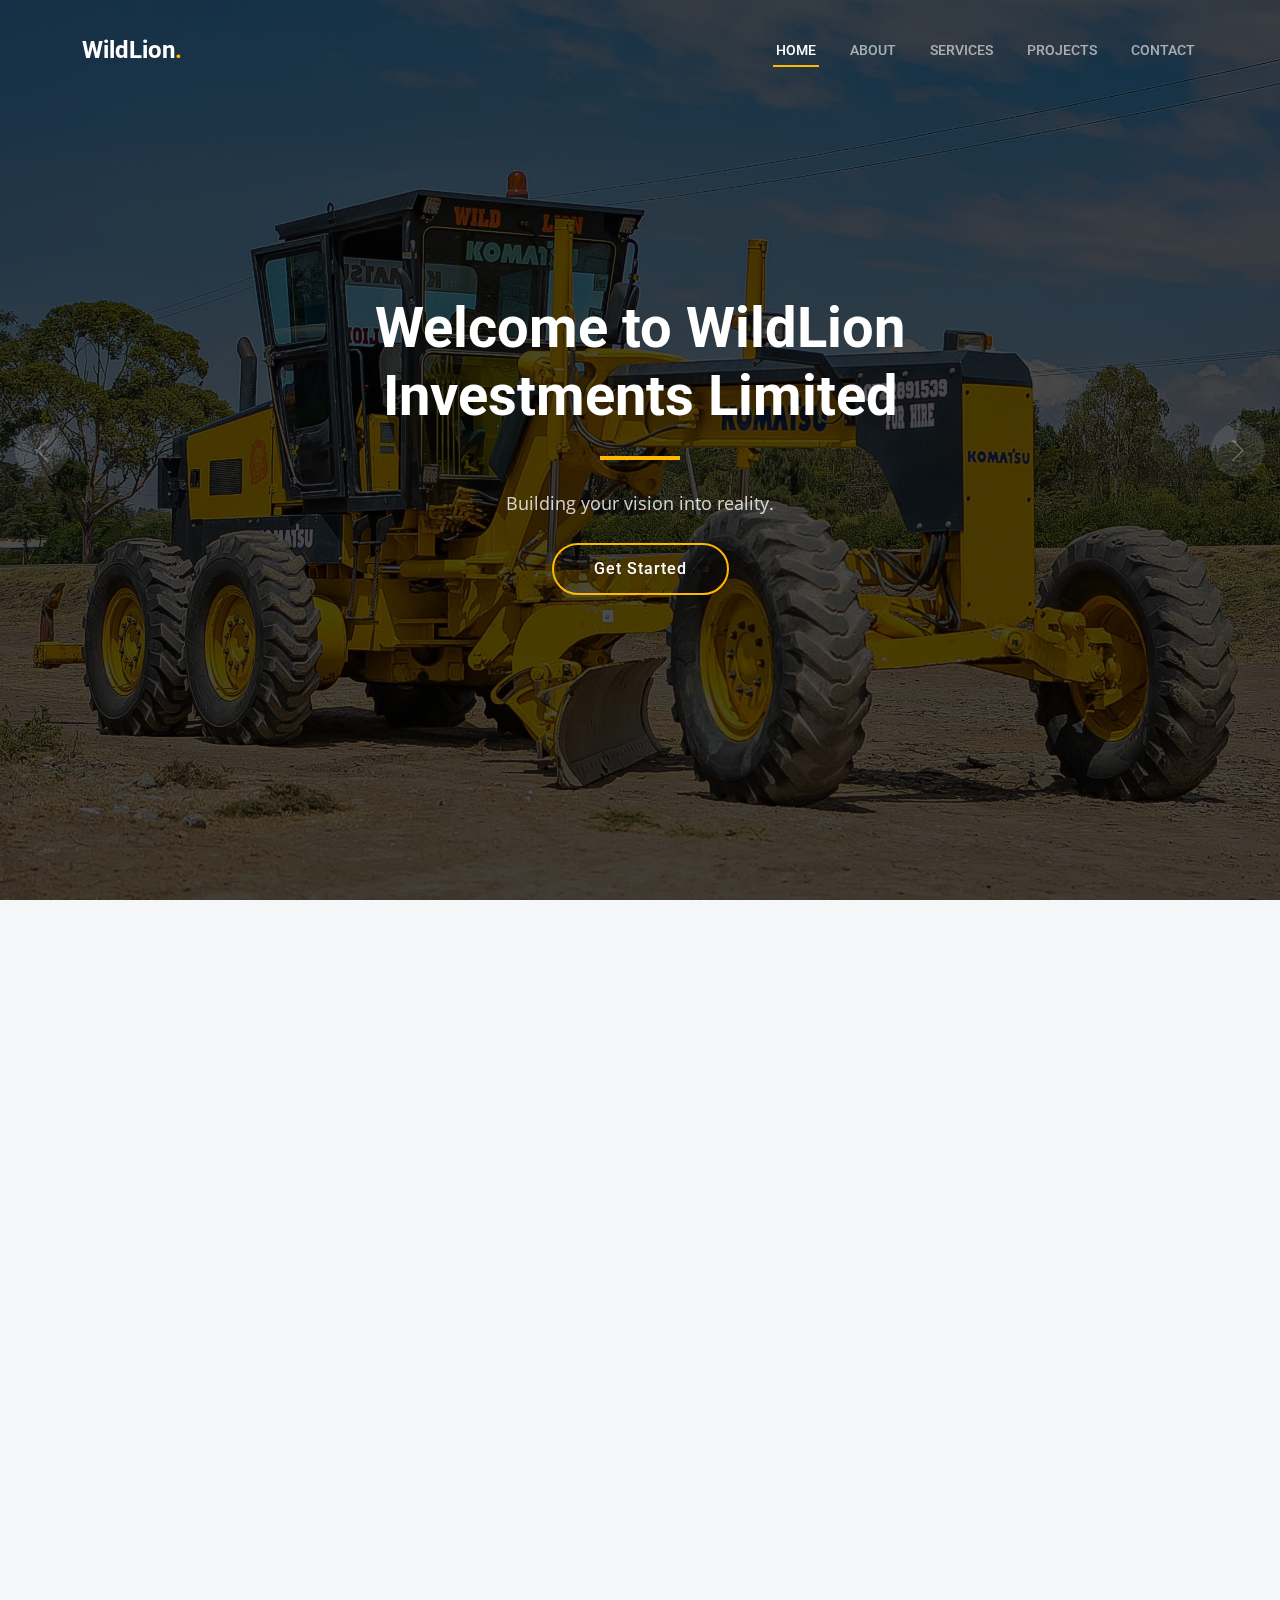
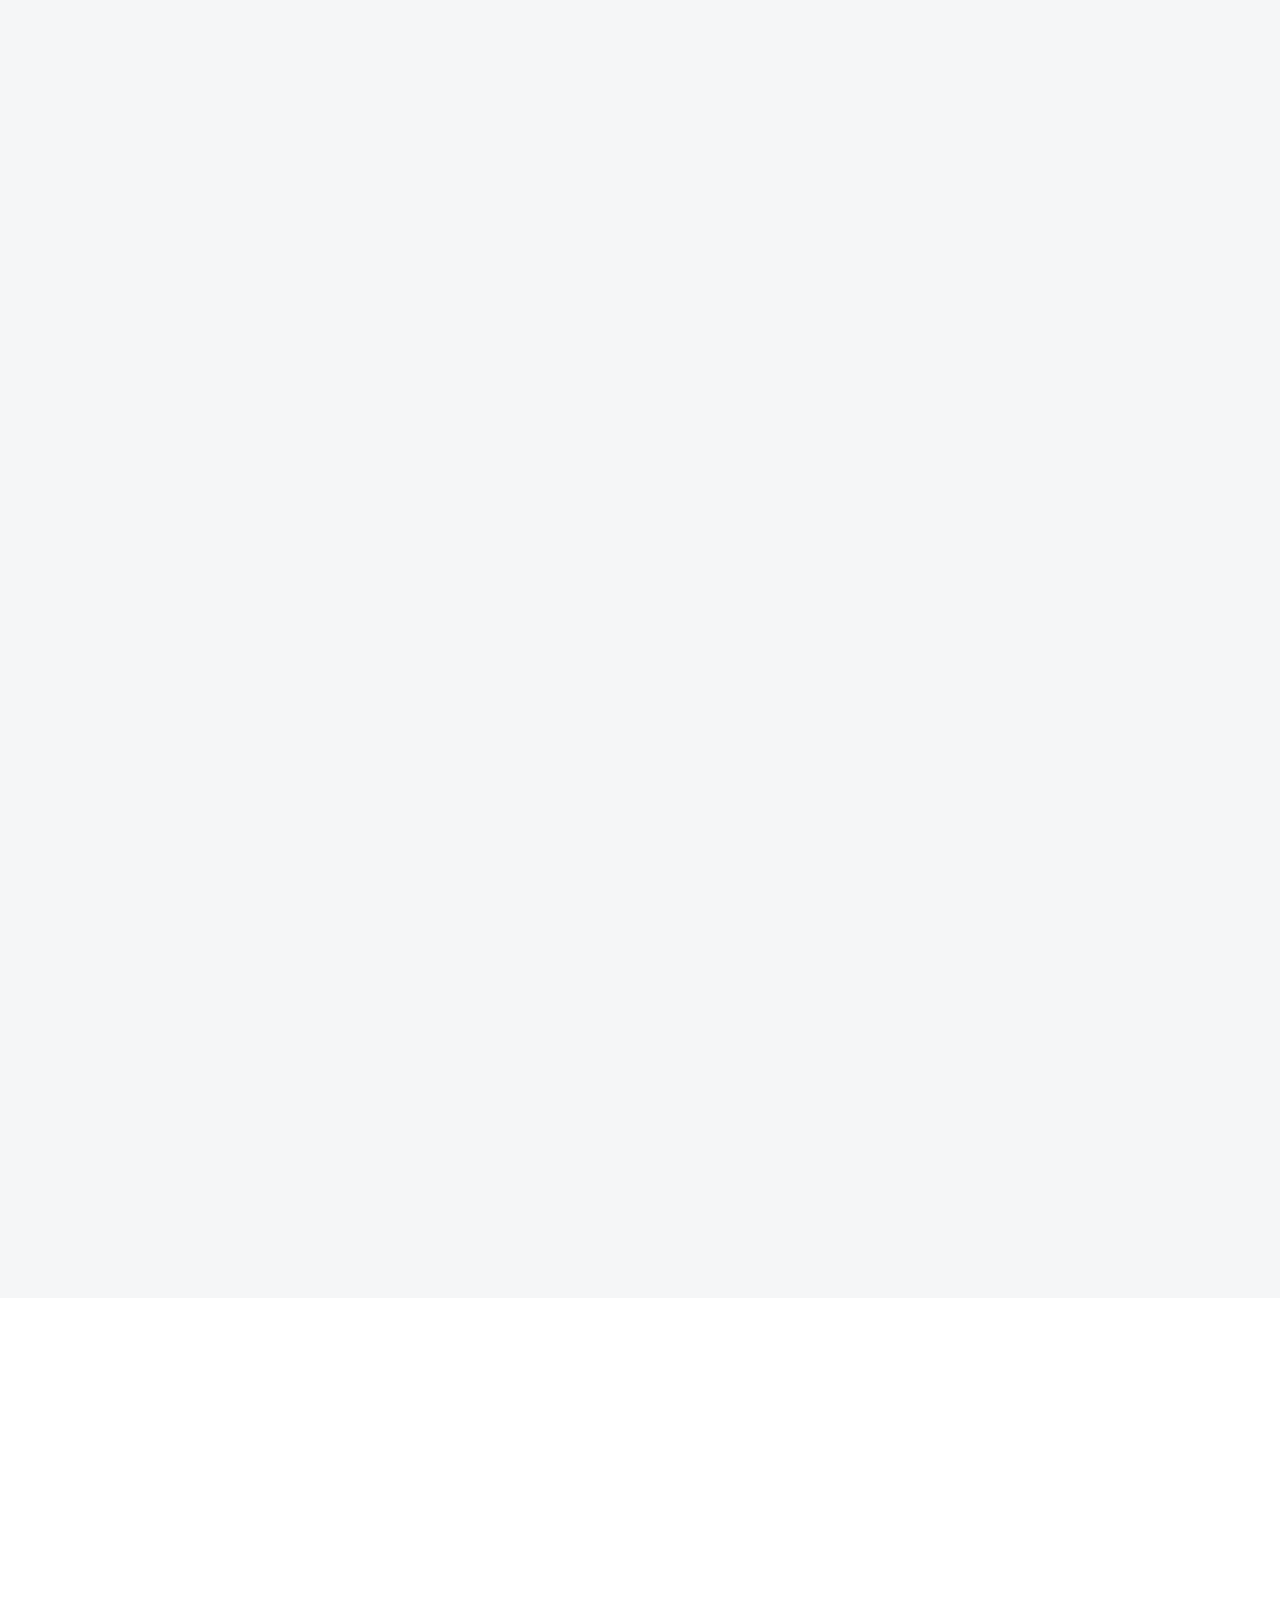
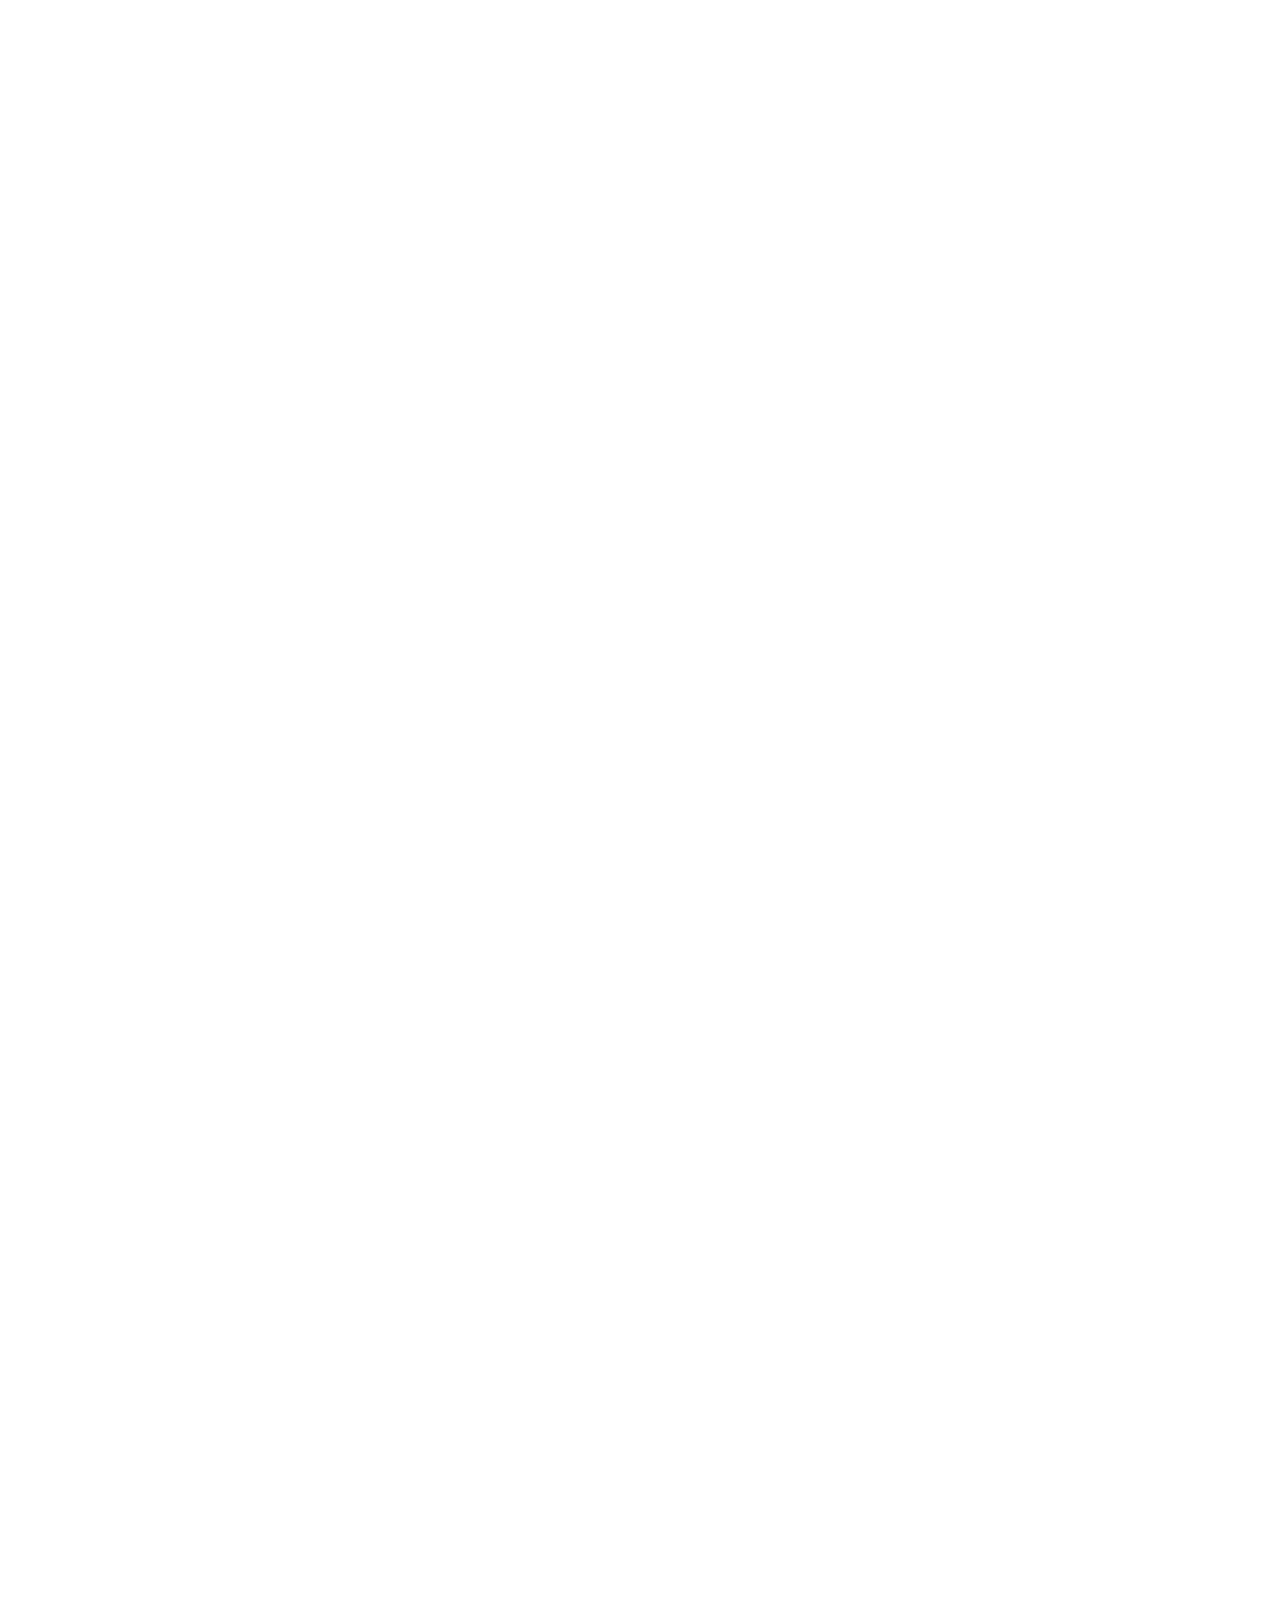
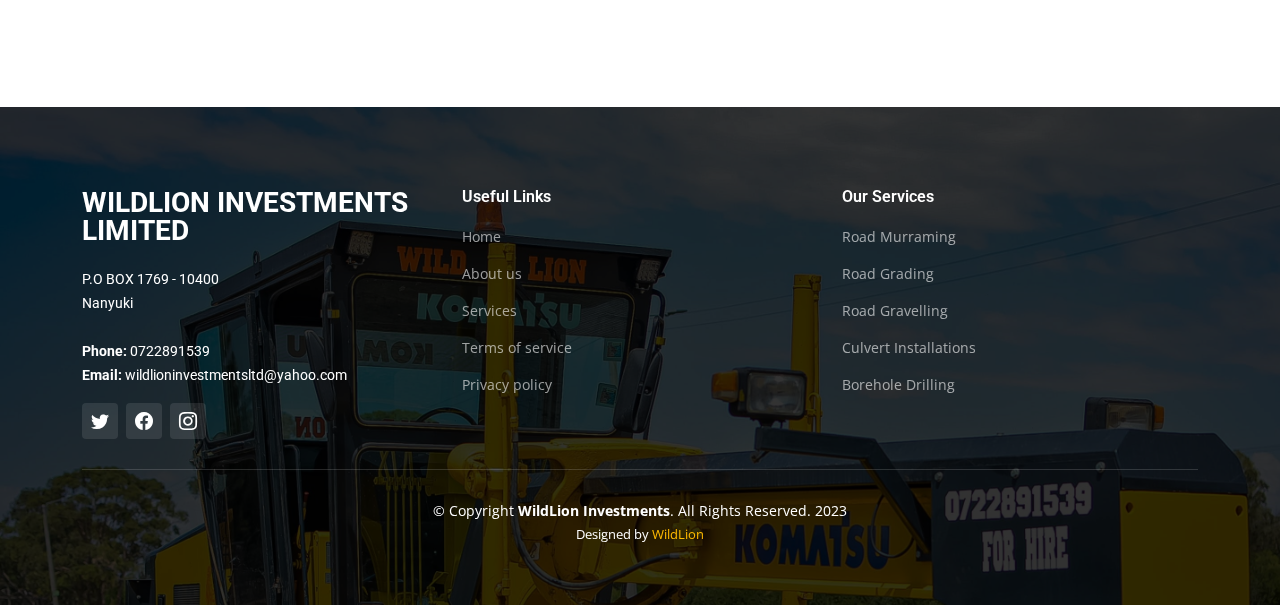
==== commit ca5df4af: "added projects" ====
--- a/index.html
+++ b/index.html
@@ -271,6 +271,29 @@
             <div class="card-body">
               <h5 class="card-title">Road maintenance project</h5>
               <p class="card-text">Completed grading, gravelling and culvert installation works at container road in Thingithu ward.</p>
+            </div>
+          </div>
+        </div>
+        <div class="card-group">
+          <div class="card">
+            <img src="./assets/img/dozer_crop.jpg" class="card-img-top" alt="grader">
+            <div class="card-body">
+              <h5 class="card-title">Road grading project</h5>
+              <p class="card-text">Ongoing grading of Taji estate road in Thingithu, Laikipia County.</p>
+            </div>
+          </div>
+          <div class="card">
+            <img src="./assets/img/dozer.jpg" class="card-img-top" alt="bulldozer">
+            <div class="card-body">
+              <h5 class="card-title">Road maintenance project</h5>
+              <p class="card-text">Ongoing periodic maintenance of PCEA Muthaiga road in Laikipia County.</p>
+            </div>
+          </div>
+          <div class="card">
+            <img src="./assets/img/pan.jpg" class="card-img-top" alt="water pan">
+            <div class="card-body">
+              <h5 class="card-title">Water Pans excavation Project</h5>
+              <p class="card-text">Completed construction of Ithumba and Kasaala water pan in Tsavo National Park.</p>
             </div>
           </div>
         </div>
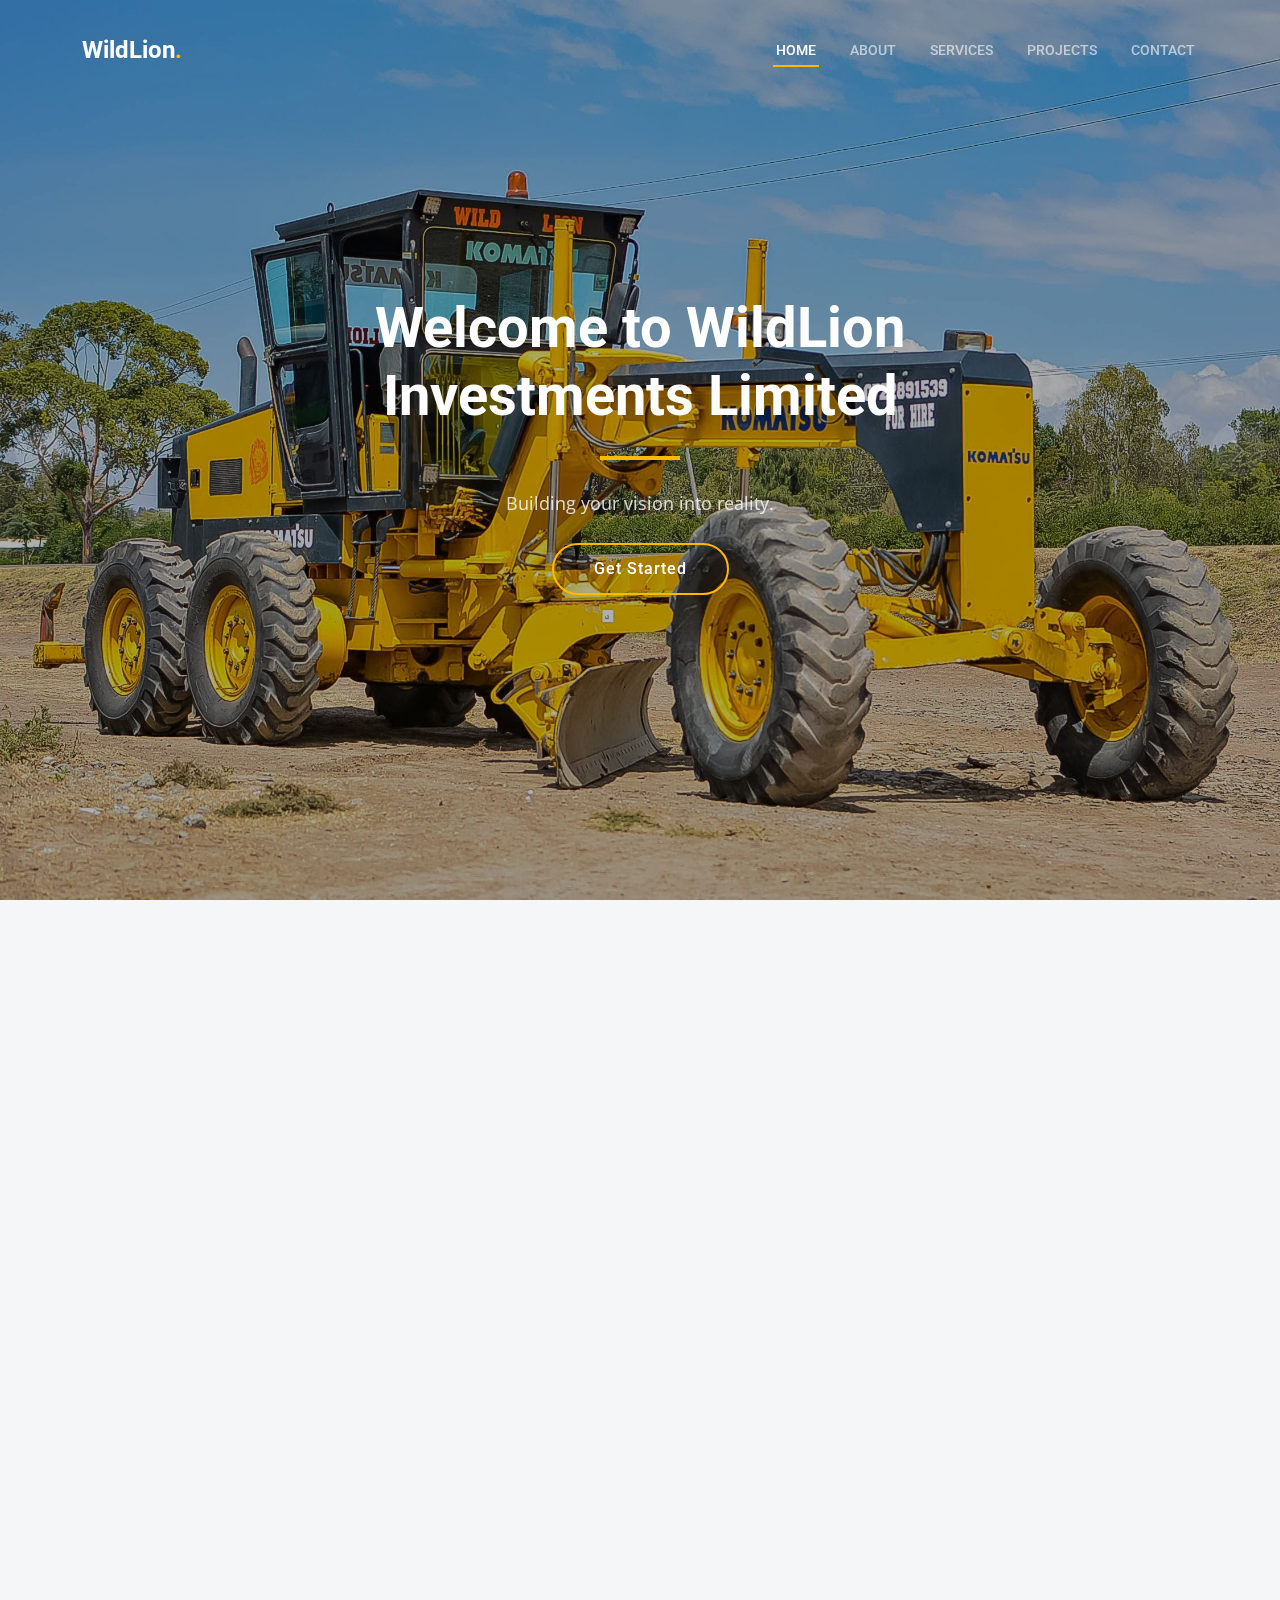
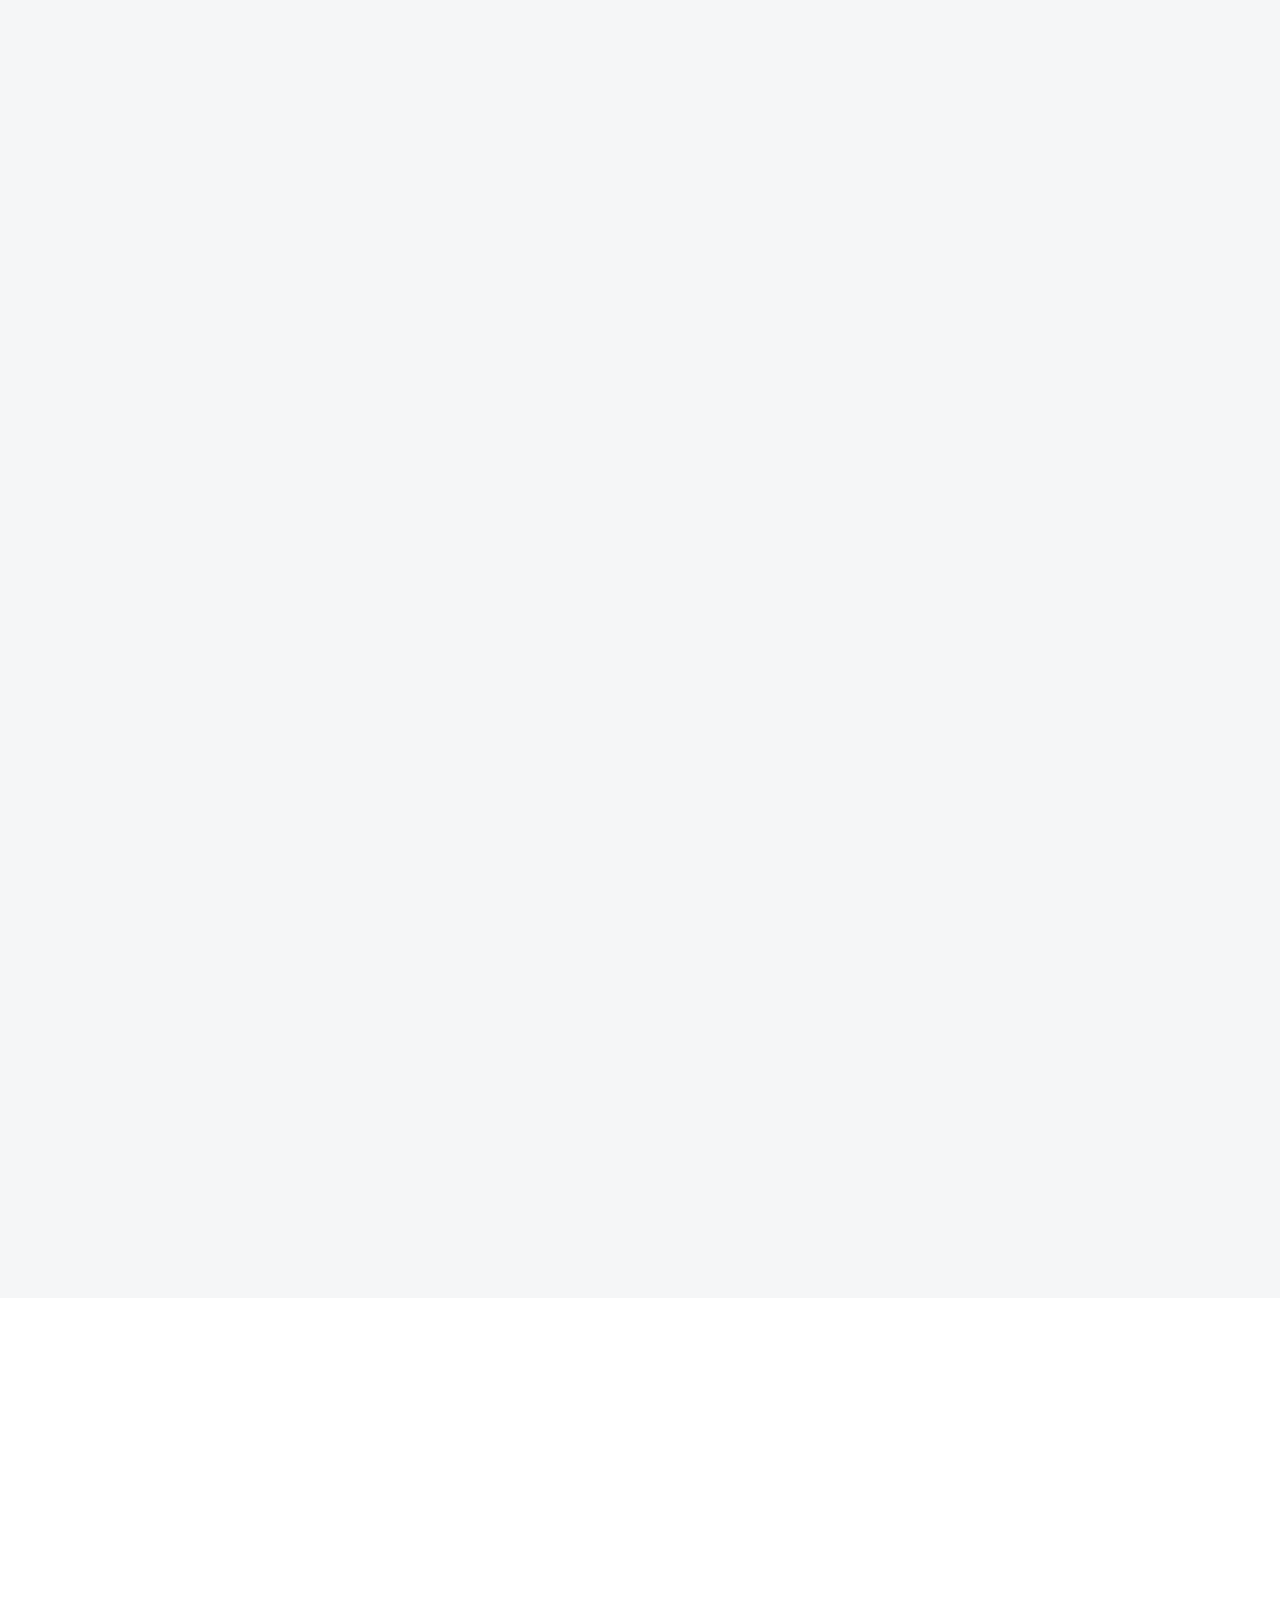
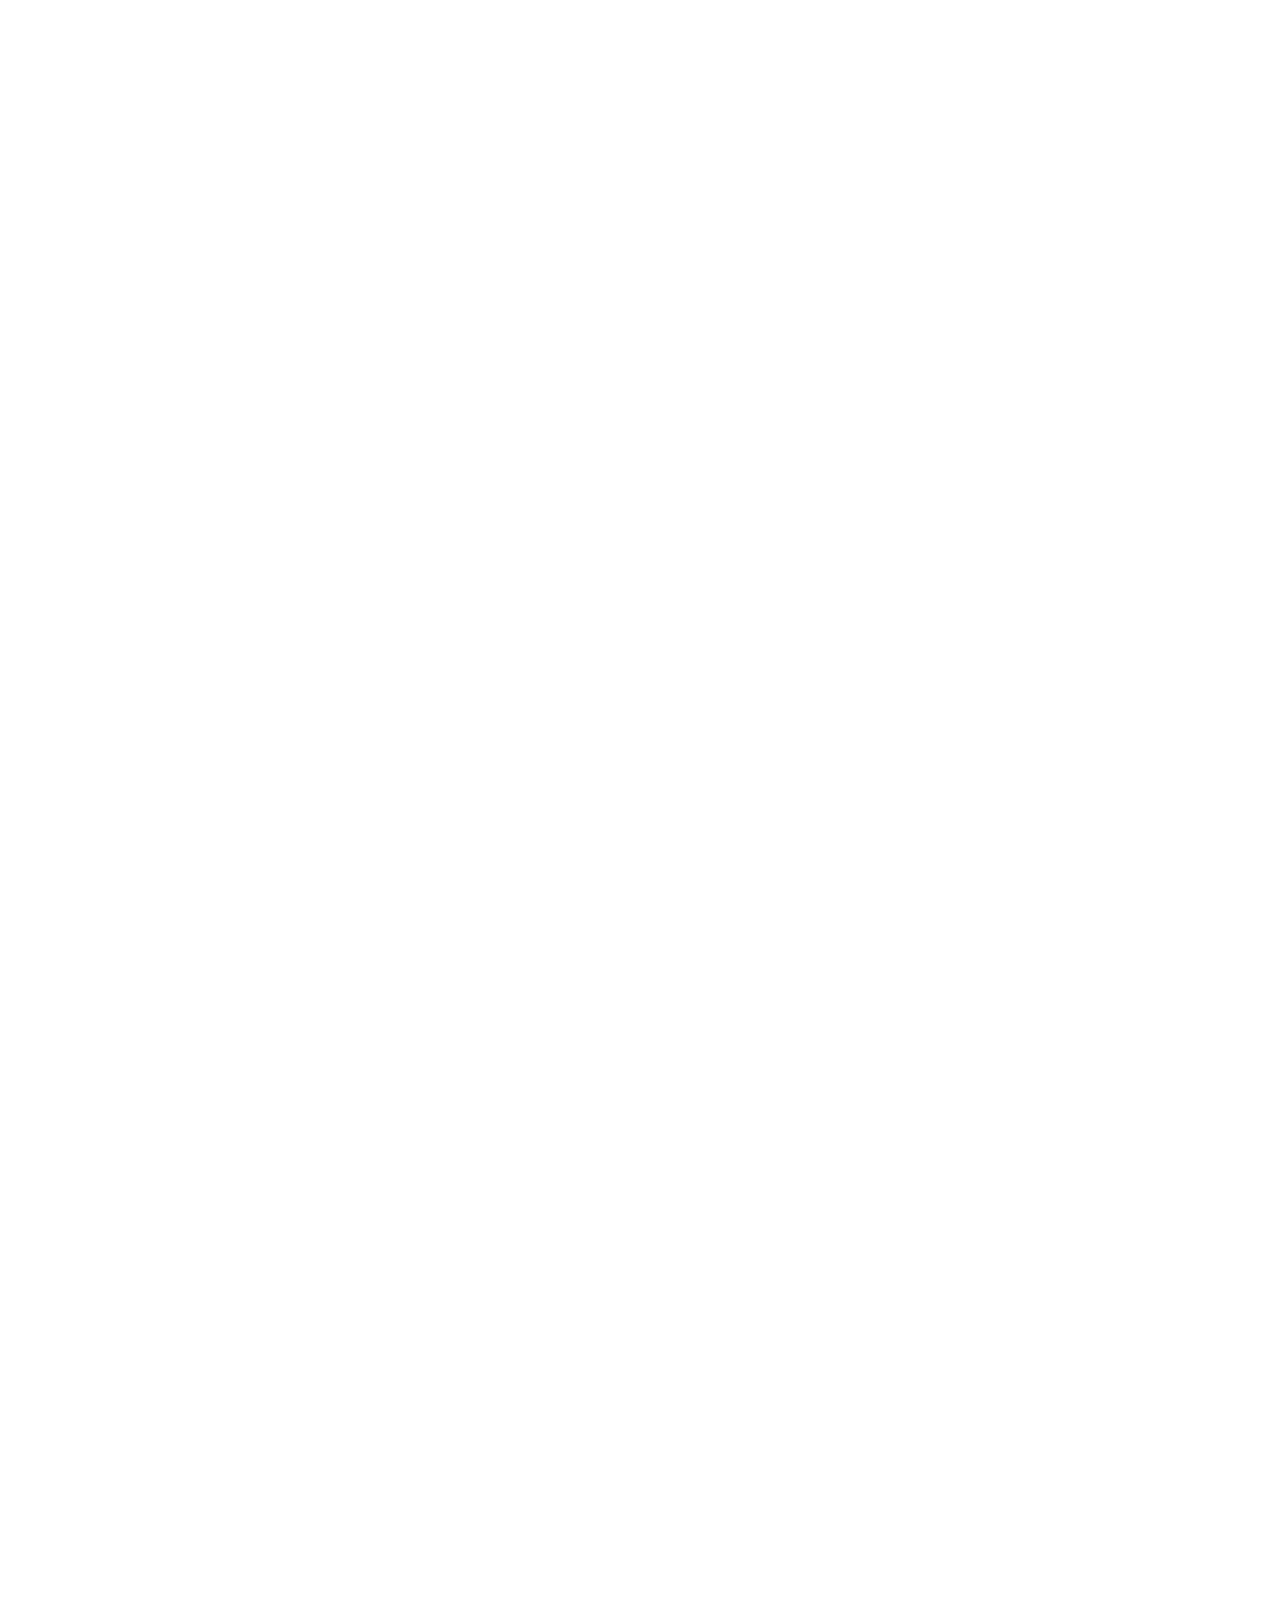
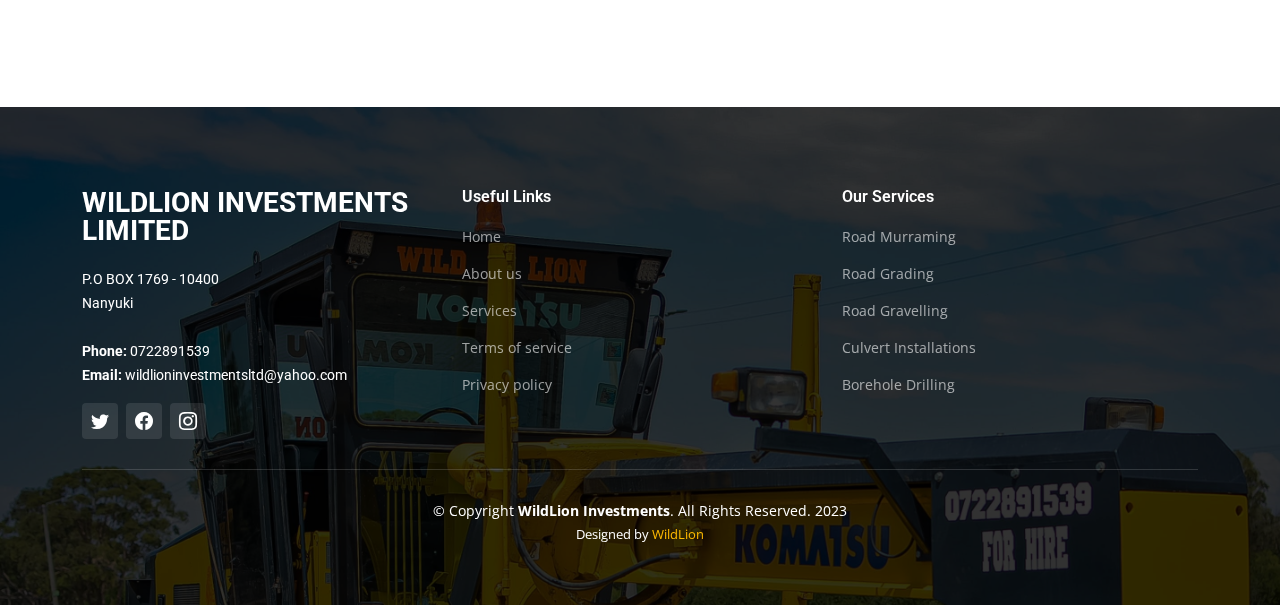
==== commit 4690b637: "Changed the opacity of the corousel" ====
--- a/index.html
+++ b/index.html
@@ -60,21 +60,21 @@
   <!-- ======= Hero Section ======= -->
   <section id="hero" class="hero">
 
-    <div class="info d-flex align-items-center">
-      <div class="container">
-        <div class="row justify-content-center">
-          <div class="col-lg-6 text-center">
-            <h2 data-aos="fade-down">Welcome to <span>WildLion Investments Limited</span></h2>
-            <p data-aos="fade-up">Building your vision into reality.</p>
-            <a data-aos="fade-up" data-aos-delay="200" href="#profile" class="btn-get-started">Get Started</a>
-          </div>
-        </div>
-      </div>
-    </div>
-
     <div id="hero-carousel" class="carousel slide" data-bs-ride="carousel" data-bs-interval="5000">
 
-      <div class="carousel-item active" style="background-image: url(assets/img/hero-carousel/grader.JPG)"></div>
+      <div class="carousel-item active" style="background-image: url(assets/img/hero-carousel/grader.JPG)">
+        <div class="info d-flex align-items-center">
+          <div class="container">
+            <div class="row justify-content-center">
+              <div class="col-lg-6 text-center">
+                <h2 data-aos="fade-down">Welcome to <span>WildLion Investments Limited</span></h2>
+                <p data-aos="fade-up">Building your vision into reality.</p>
+                <a data-aos="fade-up" data-aos-delay="200" href="#profile" class="btn-get-started">Get Started</a>
+              </div>
+            </div>
+          </div>
+        </div>
+      </div>
       <div class="carousel-item" style="background-image: url(assets/img/hero-carousel/lorry_cv.JPG)"></div>
       <div class="carousel-item" style="background-image: url(assets/img/hero-carousel/excavator.JPG)"></div>
       <div class="carousel-item" style="background-image: url(assets/img/hero-carousel/lorry_cx.JPG)"></div>
@@ -112,7 +112,7 @@
             </h2>
             <div id="collapseOne" class="accordion-collapse collapse show" aria-labelledby="headingOne" data-bs-parent="#accordionExample">
               <div class="accordion-body">
-                <strong>WildLion Investments Limited</strong> is a developed construction company which was registered under department of registrar of company on 3rd December 2013.<br>Wildlion is a group of highly skilled employees with years of on hand experience for the sole purpose of forming a highly skilled construction and rental equipment company.<br>We are always available and affordable with the necessary skills, knowledge and equipment to meet any requirement in the field of general construction, civil construction, mechanical construction and rental equipment. Safe working conditions are a very high priority to us not only for our employees, but also for our customers.<br>We strive to focus on cost and value for our clients, we have a strong emphasis on achieving this aims while still maintaining a high quality delivery across all its companies and projects. At Wildlion investments ltd we know that improvement comes with the diligent evaluation and improvement of our work methods.<br>We will continue to value our clients and uphold a superior level of quality and efficiency for every project. Our capabilities, experience and credibility makes the company preferred  by many industry leaders and communities. 
+                <strong>WildLion Investments Limited</strong> is a developed construction company which was registered under department of registrar of company on 3rd December 2013.<br>Wildlion is a group of highly skilled employees with years of on hand experience for the sole purpose of forming a highly skilled construction and rental equipment company.<br>We are always available and affordable with the necessary skills, knowledge and equipment to meet any requirement in the field of general construction, civil construction, road construction and rental equipment. Safe working conditions are a very high priority to us not only for our employees, but also for our customers.<br>We strive to focus on cost and value for our clients, we have a strong emphasis on achieving this aims while still maintaining a high quality delivery across all its companies and projects. At Wildlion investments ltd we know that improvement comes with the diligent evaluation and improvement of our work methods.<br>We will continue to value our clients and uphold a superior level of quality and efficiency for every project. Our capabilities, experience and credibility makes the company preferred  by many industry leaders and communities. 
               </div>
             </div>
           </div>
--- a/assets/css/main.css
+++ b/assets/css/main.css
@@ -1883,7 +1883,7 @@
 
 .hero .carousel-item::before {
   content: "";
-  background-color: rgba(0, 0, 0, 0.7);
+  background-color: rgba(0, 0, 0, 0.3);
   position: absolute;
   inset: 0;
 }
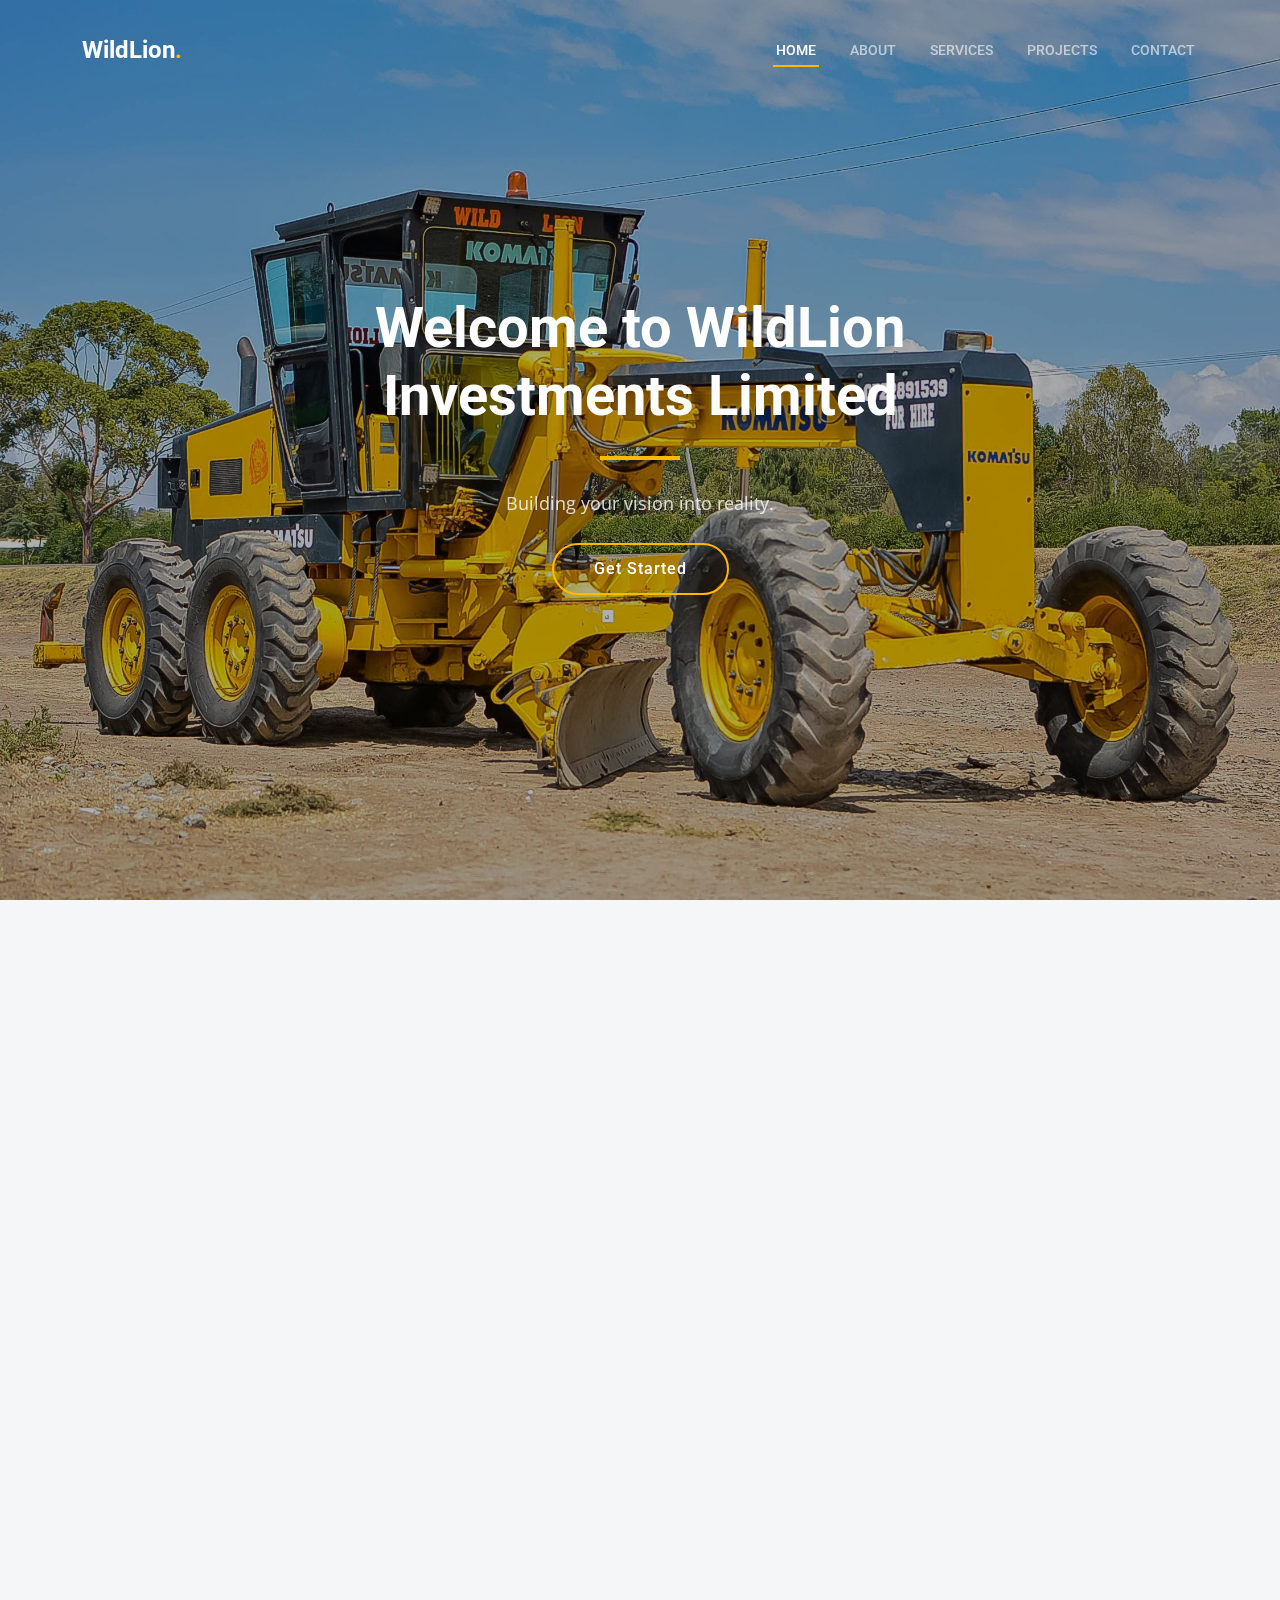
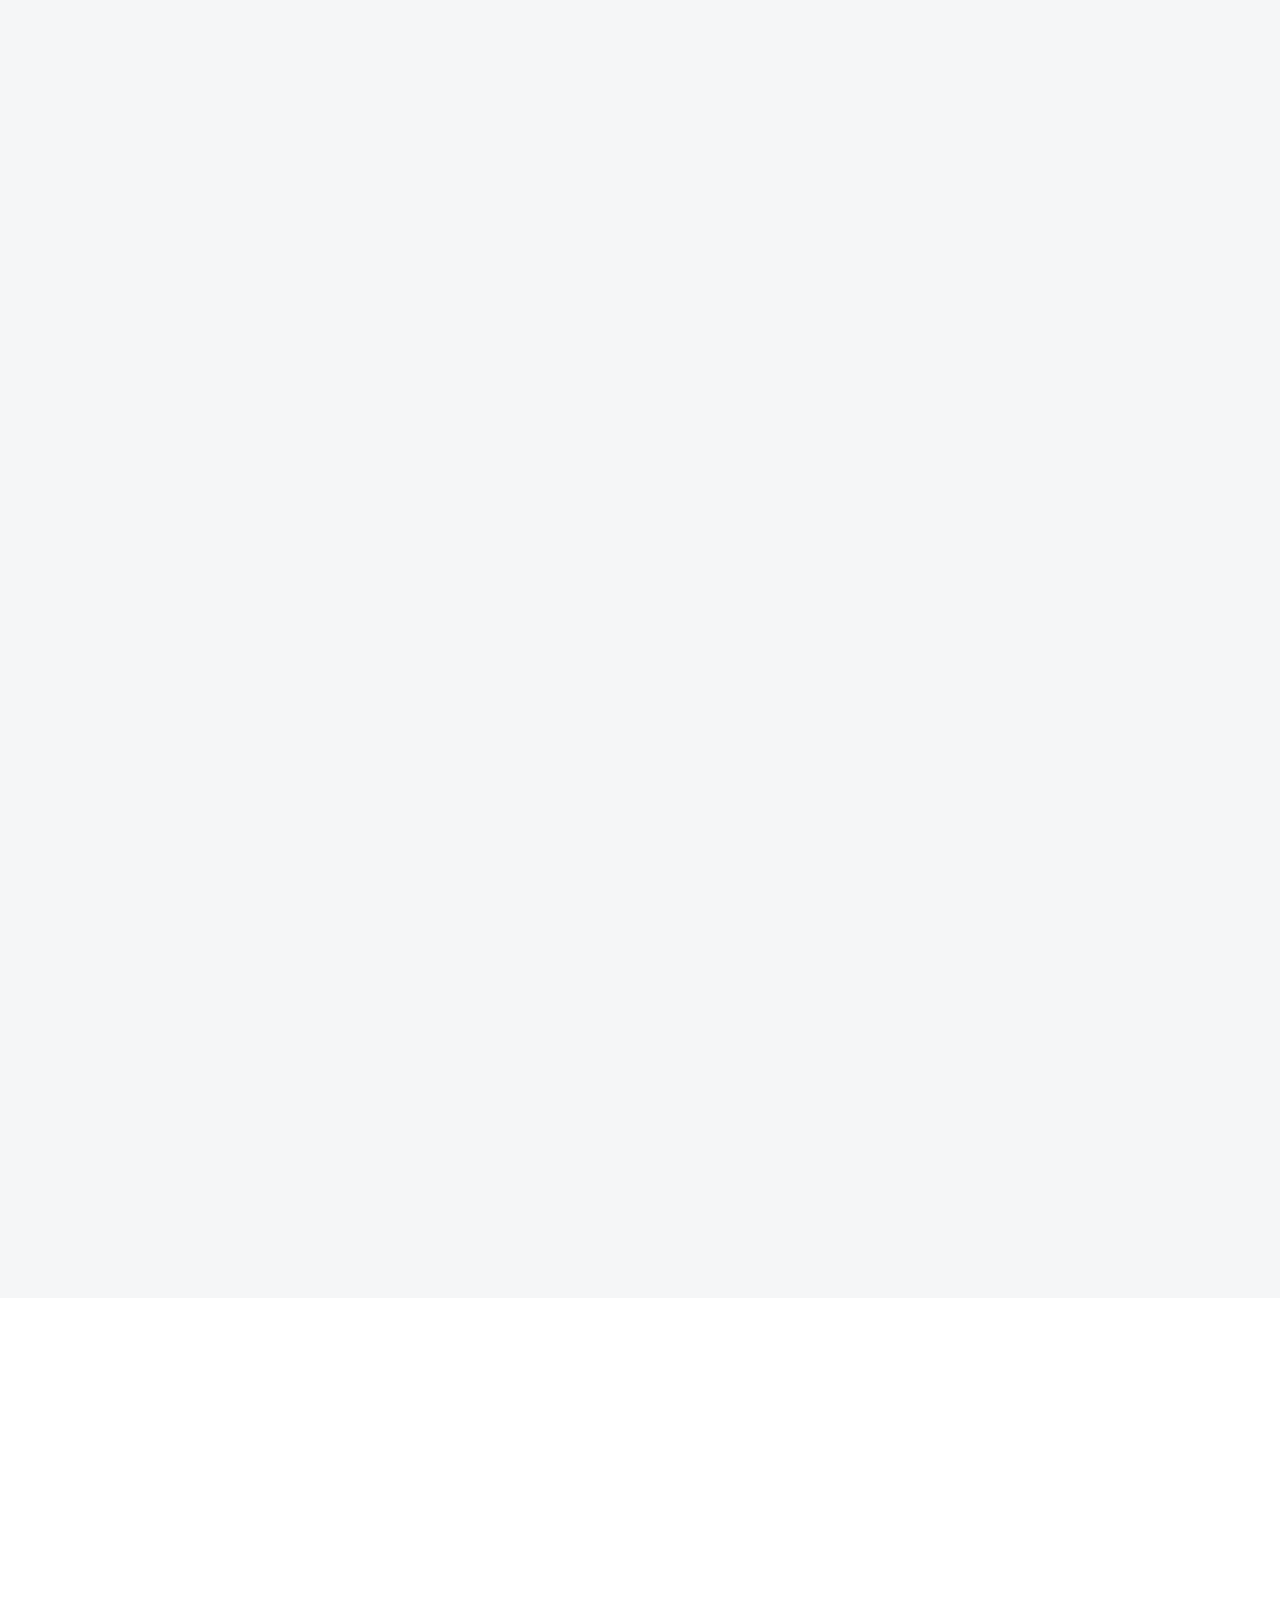
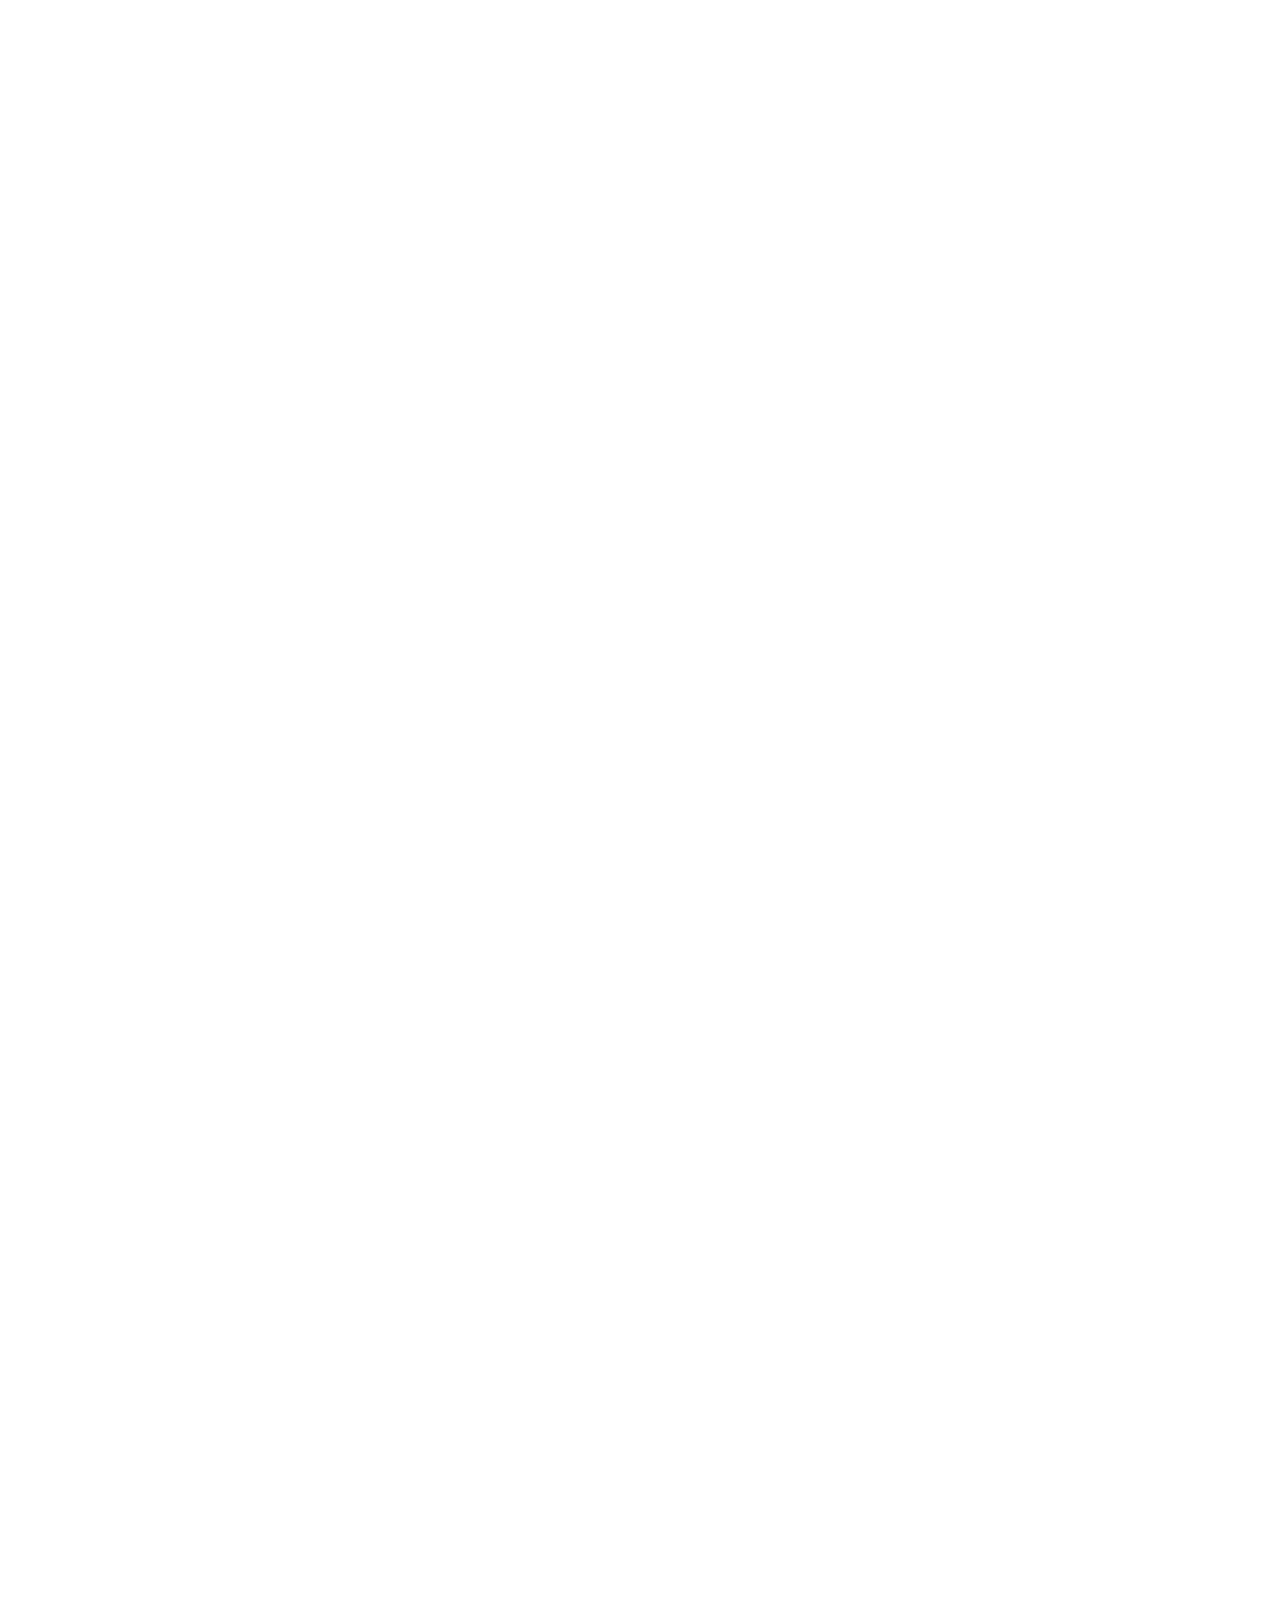
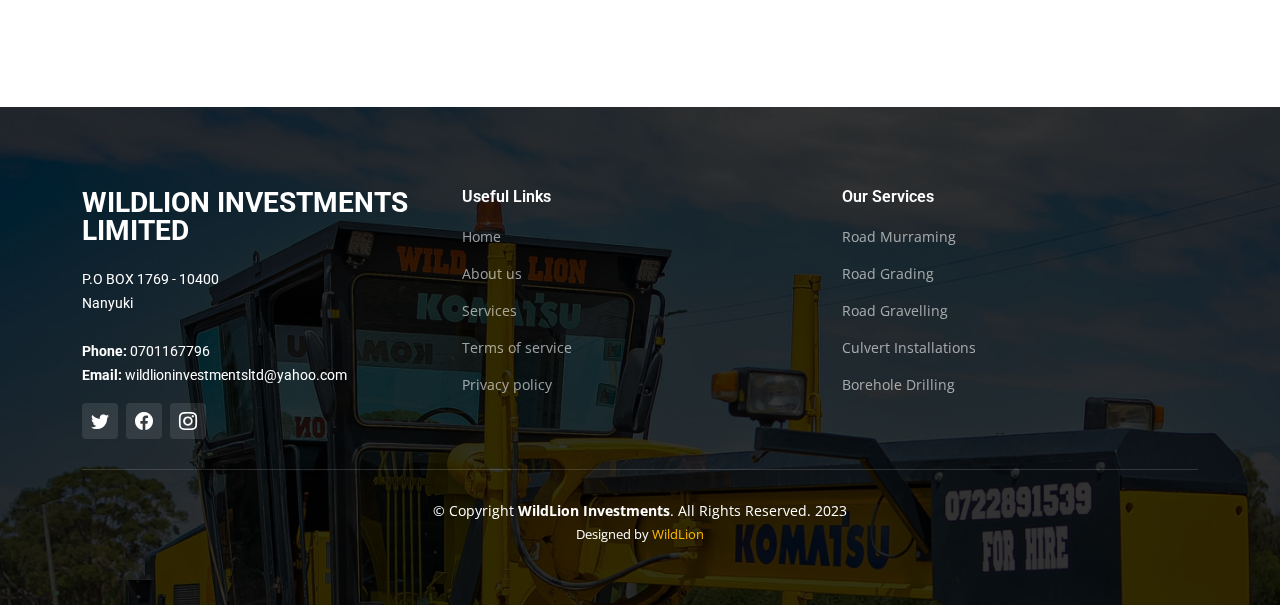
==== commit 29eb6319: "Changed the phone number" ====
--- a/index.html
+++ b/index.html
@@ -328,7 +328,7 @@
             <div class="info-item  d-flex flex-column justify-content-center align-items-center">
               <i class="bi bi-telephone"></i>
               <h3>Call Us</h3>
-              <p>+254 722 891 539</p>
+              <p>+254 701 167 796</p>
             </div>
           </div><!-- End Info Item -->
 
@@ -356,7 +356,7 @@
               <p>
                 P.O BOX 1769 - 10400 <br>
                 Nanyuki<br><br>
-                <strong>Phone:</strong> 0722891539<br>
+                <strong>Phone:</strong> 0701167796<br>
                 <strong>Email:</strong> wildlioninvestmentsltd@yahoo.com<br>
               </p>
               <div class="social-links d-flex mt-3">
